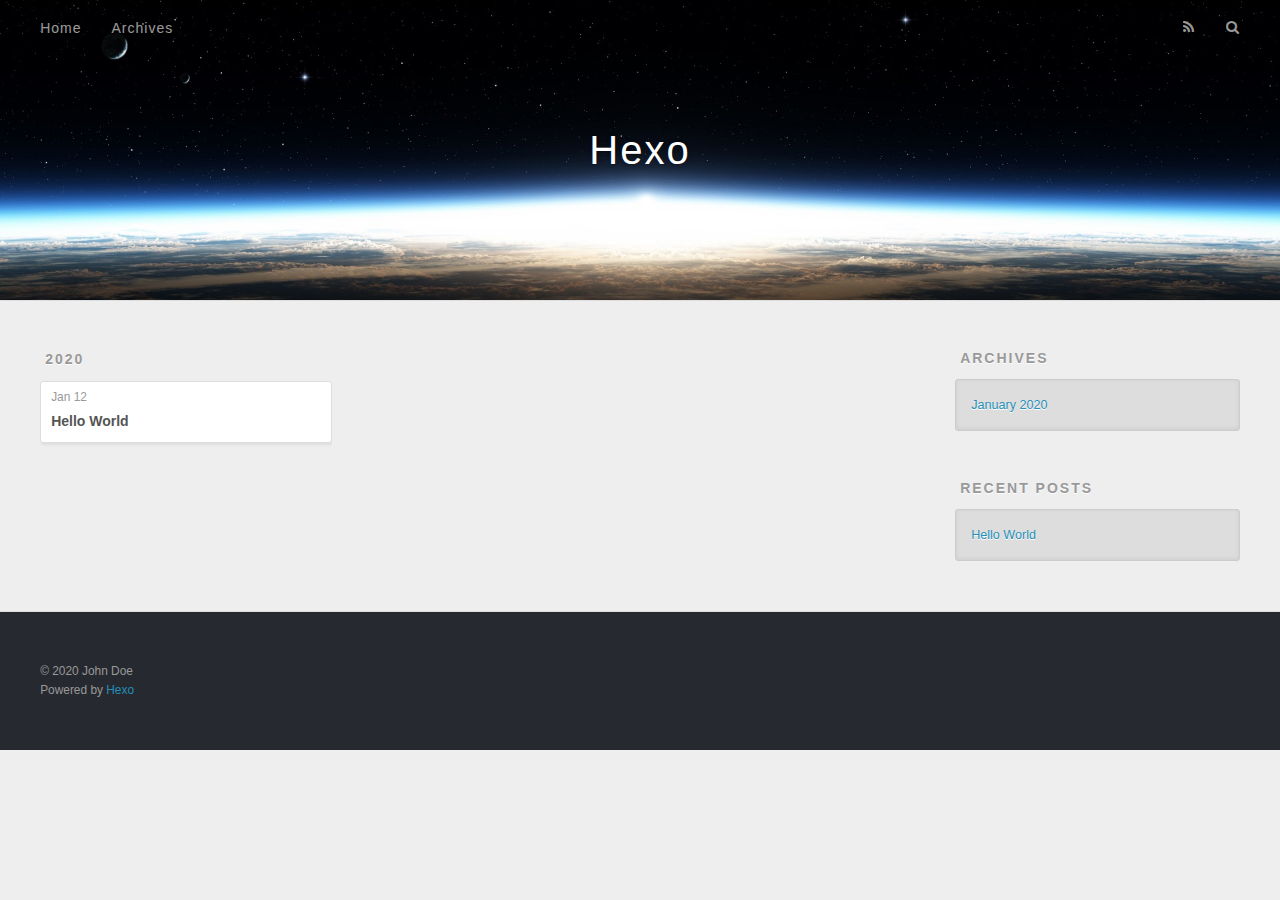
==== archives/index.html @ 2eb1915a "Site updated: 2020-01-12 14:45:44" ====
<!DOCTYPE html>
<html>
<head>
  <meta charset="utf-8">
  

  
  <title>Archives | Hexo</title>
  <meta name="viewport" content="width=device-width, initial-scale=1, maximum-scale=1">
  <meta property="og:type" content="website">
<meta property="og:title" content="Hexo">
<meta property="og:url" content="http://yoursite.com/archives/index.html">
<meta property="og:site_name" content="Hexo">
<meta property="og:locale" content="en_US">
<meta property="article:author" content="John Doe">
<meta name="twitter:card" content="summary">
  
    <link rel="alternate" href="/atom.xml" title="Hexo" type="application/atom+xml">
  
  
    <link rel="icon" href="/favicon.png">
  
  
    <link href="//fonts.googleapis.com/css?family=Source+Code+Pro" rel="stylesheet" type="text/css">
  
  
<link rel="stylesheet" href="/css/style.css">

<meta name="generator" content="Hexo 4.2.0"></head>

<body>
  <div id="container">
    <div id="wrap">
      <header id="header">
  <div id="banner"></div>
  <div id="header-outer" class="outer">
    <div id="header-title" class="inner">
      <h1 id="logo-wrap">
        <a href="/" id="logo">Hexo</a>
      </h1>
      
    </div>
    <div id="header-inner" class="inner">
      <nav id="main-nav">
        <a id="main-nav-toggle" class="nav-icon"></a>
        
          <a class="main-nav-link" href="/">Home</a>
        
          <a class="main-nav-link" href="/archives">Archives</a>
        
      </nav>
      <nav id="sub-nav">
        
          <a id="nav-rss-link" class="nav-icon" href="/atom.xml" title="RSS Feed"></a>
        
        <a id="nav-search-btn" class="nav-icon" title="Search"></a>
      </nav>
      <div id="search-form-wrap">
        <form action="//google.com/search" method="get" accept-charset="UTF-8" class="search-form"><input type="search" name="q" class="search-form-input" placeholder="Search"><button type="submit" class="search-form-submit">&#xF002;</button><input type="hidden" name="sitesearch" value="http://yoursite.com"></form>
      </div>
    </div>
  </div>
</header>
      <div class="outer">
        <section id="main">
  
  
    
    
      
      
      <section class="archives-wrap">
        <div class="archive-year-wrap">
          <a href="/archives/2020" class="archive-year">2020</a>
        </div>
        <div class="archives">
    
    <article class="archive-article archive-type-post">
  <div class="archive-article-inner">
    <header class="archive-article-header">
      <a href="/2020/01/12/hello-world/" class="archive-article-date">
  <time datetime="2020-01-12T06:03:47.952Z" itemprop="datePublished">Jan 12</time>
</a>
      
  
    <h1 itemprop="name">
      <a class="archive-article-title" href="/2020/01/12/hello-world/">Hello World</a>
    </h1>
  

    </header>
  </div>
</article>
  
  
    </div></section>
  


</section>
        
          <aside id="sidebar">
  
    

  
    

  
    
  
    
  <div class="widget-wrap">
    <h3 class="widget-title">Archives</h3>
    <div class="widget">
      <ul class="archive-list"><li class="archive-list-item"><a class="archive-list-link" href="/archives/2020/01/">January 2020</a></li></ul>
    </div>
  </div>


  
    
  <div class="widget-wrap">
    <h3 class="widget-title">Recent Posts</h3>
    <div class="widget">
      <ul>
        
          <li>
            <a href="/2020/01/12/hello-world/">Hello World</a>
          </li>
        
      </ul>
    </div>
  </div>

  
</aside>
        
      </div>
      <footer id="footer">
  
  <div class="outer">
    <div id="footer-info" class="inner">
      &copy; 2020 John Doe<br>
      Powered by <a href="http://hexo.io/" target="_blank">Hexo</a>
    </div>
  </div>
</footer>
    </div>
    <nav id="mobile-nav">
  
    <a href="/" class="mobile-nav-link">Home</a>
  
    <a href="/archives" class="mobile-nav-link">Archives</a>
  
</nav>
    

<script src="//ajax.googleapis.com/ajax/libs/jquery/2.0.3/jquery.min.js"></script>


  
<link rel="stylesheet" href="/fancybox/jquery.fancybox.css">

  
<script src="/fancybox/jquery.fancybox.pack.js"></script>




<script src="/js/script.js"></script>




  </div>
</body>
</html>
---- css/style.css ----
body {
  width: 100%;
}
body:before,
body:after {
  content: "";
  display: table;
}
body:after {
  clear: both;
}
html,
body,
div,
span,
applet,
object,
iframe,
h1,
h2,
h3,
h4,
h5,
h6,
p,
blockquote,
pre,
a,
abbr,
acronym,
address,
big,
cite,
code,
del,
dfn,
em,
img,
ins,
kbd,
q,
s,
samp,
small,
strike,
strong,
sub,
sup,
tt,
var,
dl,
dt,
dd,
ol,
ul,
li,
fieldset,
form,
label,
legend,
table,
caption,
tbody,
tfoot,
thead,
tr,
th,
td {
  margin: 0;
  padding: 0;
  border: 0;
  outline: 0;
  font-weight: inherit;
  font-style: inherit;
  font-family: inherit;
  font-size: 100%;
  vertical-align: baseline;
}
body {
  line-height: 1;
  color: #000;
  background: #fff;
}
ol,
ul {
  list-style: none;
}
table {
  border-collapse: separate;
  border-spacing: 0;
  vertical-align: middle;
}
caption,
th,
td {
  text-align: left;
  font-weight: normal;
  vertical-align: middle;
}
a img {
  border: none;
}
input,
button {
  margin: 0;
  padding: 0;
}
input::-moz-focus-inner,
button::-moz-focus-inner {
  border: 0;
  padding: 0;
}
@font-face {
  font-family: FontAwesome;
  font-style: normal;
  font-weight: normal;
  src: url("fonts/fontawesome-webfont.eot?v=#4.0.3");
  src: url("fonts/fontawesome-webfont.eot?#iefix&v=#4.0.3") format("embedded-opentype"), url("fonts/fontawesome-webfont.woff?v=#4.0.3") format("woff"), url("fonts/fontawesome-webfont.ttf?v=#4.0.3") format("truetype"), url("fonts/fontawesome-webfont.svg#fontawesomeregular?v=#4.0.3") format("svg");
}
html,
body,
#container {
  height: 100%;
}
body {
  background: #eee;
  font: 14px -apple-system, BlinkMacSystemFont, "Segoe UI", "Roboto", "Oxygen", "Ubuntu", "Cantarell", "Fira Sans", "Droid Sans", "Helvetica Neue", sans-serif;
  -webkit-text-size-adjust: 100%;
}
.outer {
  max-width: 1220px;
  margin: 0 auto;
  padding: 0 20px;
}
.outer:before,
.outer:after {
  content: "";
  display: table;
}
.outer:after {
  clear: both;
}
.inner {
  display: inline;
  float: left;
  width: 98.33333333333333%;
  margin: 0 0.833333333333333%;
}
.left,
.alignleft {
  float: left;
}
.right,
.alignright {
  float: right;
}
.clear {
  clear: both;
}
#container {
  position: relative;
}
.mobile-nav-on {
  overflow: hidden;
}
#wrap {
  height: 100%;
  width: 100%;
  position: absolute;
  top: 0;
  left: 0;
  -webkit-transition: 0.2s ease-out;
  -moz-transition: 0.2s ease-out;
  -ms-transition: 0.2s ease-out;
  transition: 0.2s ease-out;
  z-index: 1;
  background: #eee;
}
.mobile-nav-on #wrap {
  left: 280px;
}
@media screen and (min-width: 768px) {
  #main {
    display: inline;
    float: left;
    width: 73.33333333333333%;
    margin: 0 0.833333333333333%;
  }
}
.article-date,
.article-category-link,
.archive-year,
.widget-title {
  text-decoration: none;
  text-transform: uppercase;
  letter-spacing: 2px;
  color: #999;
  margin-bottom: 1em;
  margin-left: 5px;
  line-height: 1em;
  text-shadow: 0 1px #fff;
  font-weight: bold;
}
.article-inner,
.archive-article-inner {
  background: #fff;
  -webkit-box-shadow: 1px 2px 3px #ddd;
  box-shadow: 1px 2px 3px #ddd;
  border: 1px solid #ddd;
  border-radius: 3px;
}
.article-entry h1,
.widget h1 {
  font-size: 2em;
}
.article-entry h2,
.widget h2 {
  font-size: 1.5em;
}
.article-entry h3,
.widget h3 {
  font-size: 1.3em;
}
.article-entry h4,
.widget h4 {
  font-size: 1.2em;
}
.article-entry h5,
.widget h5 {
  font-size: 1em;
}
.article-entry h6,
.widget h6 {
  font-size: 1em;
  color: #999;
}
.article-entry hr,
.widget hr {
  border: 1px dashed #ddd;
}
.article-entry strong,
.widget strong {
  font-weight: bold;
}
.article-entry em,
.widget em,
.article-entry cite,
.widget cite {
  font-style: italic;
}
.article-entry sup,
.widget sup,
.article-entry sub,
.widget sub {
  font-size: 0.75em;
  line-height: 0;
  position: relative;
  vertical-align: baseline;
}
.article-entry sup,
.widget sup {
  top: -0.5em;
}
.article-entry sub,
.widget sub {
  bottom: -0.2em;
}
.article-entry small,
.widget small {
  font-size: 0.85em;
}
.article-entry acronym,
.widget acronym,
.article-entry abbr,
.widget abbr {
  border-bottom: 1px dotted;
}
.article-entry ul,
.widget ul,
.article-entry ol,
.widget ol,
.article-entry dl,
.widget dl {
  margin: 0 20px;
  line-height: 1.6em;
}
.article-entry ul ul,
.widget ul ul,
.article-entry ol ul,
.widget ol ul,
.article-entry ul ol,
.widget ul ol,
.article-entry ol ol,
.widget ol ol {
  margin-top: 0;
  margin-bottom: 0;
}
.article-entry ul,
.widget ul {
  list-style: disc;
}
.article-entry ol,
.widget ol {
  list-style: decimal;
}
.article-entry dt,
.widget dt {
  font-weight: bold;
}
#header {
  height: 300px;
  position: relative;
  border-bottom: 1px solid #ddd;
}
#header:before,
#header:after {
  content: "";
  position: absolute;
  left: 0;
  right: 0;
  height: 40px;
}
#header:before {
  top: 0;
  background: -webkit-linear-gradient(rgba(0,0,0,0.2), transparent);
  background: -moz-linear-gradient(rgba(0,0,0,0.2), transparent);
  background: -ms-linear-gradient(rgba(0,0,0,0.2), transparent);
  background: linear-gradient(rgba(0,0,0,0.2), transparent);
}
#header:after {
  bottom: 0;
  background: -webkit-linear-gradient(transparent, rgba(0,0,0,0.2));
  background: -moz-linear-gradient(transparent, rgba(0,0,0,0.2));
  background: -ms-linear-gradient(transparent, rgba(0,0,0,0.2));
  background: linear-gradient(transparent, rgba(0,0,0,0.2));
}
#header-outer {
  height: 100%;
  position: relative;
}
#header-inner {
  position: relative;
  overflow: hidden;
}
#banner {
  position: absolute;
  top: 0;
  left: 0;
  width: 100%;
  height: 100%;
  background: url("images/banner.jpg") center #000;
  -webkit-background-size: cover;
  -moz-background-size: cover;
  background-size: cover;
  z-index: -1;
}
#header-title {
  text-align: center;
  height: 40px;
  position: absolute;
  top: 50%;
  left: 0;
  margin-top: -20px;
}
#logo,
#subtitle {
  text-decoration: none;
  color: #fff;
  font-weight: 300;
  text-shadow: 0 1px 4px rgba(0,0,0,0.3);
}
#logo {
  font-size: 40px;
  line-height: 40px;
  letter-spacing: 2px;
}
#subtitle {
  font-size: 16px;
  line-height: 16px;
  letter-spacing: 1px;
}
#subtitle-wrap {
  margin-top: 16px;
}
#main-nav {
  float: left;
  margin-left: -15px;
}
.nav-icon,
.main-nav-link {
  float: left;
  color: #fff;
  opacity: 0.6;
  text-decoration: none;
  text-shadow: 0 1px rgba(0,0,0,0.2);
  -webkit-transition: opacity 0.2s;
  -moz-transition: opacity 0.2s;
  -ms-transition: opacity 0.2s;
  transition: opacity 0.2s;
  display: block;
  padding: 20px 15px;
}
.nav-icon:hover,
.main-nav-link:hover {
  opacity: 1;
}
.nav-icon {
  font-family: FontAwesome;
  text-align: center;
  font-size: 14px;
  width: 14px;
  height: 14px;
  padding: 20px 15px;
  position: relative;
  cursor: pointer;
}
.main-nav-link {
  font-weight: 300;
  letter-spacing: 1px;
}
@media screen and (max-width: 479px) {
  .main-nav-link {
    display: none;
  }
}
#main-nav-toggle {
  display: none;
}
#main-nav-toggle:before {
  content: "\f0c9";
}
@media screen and (max-width: 479px) {
  #main-nav-toggle {
    display: block;
  }
}
#sub-nav {
  float: right;
  margin-right: -15px;
}
#nav-rss-link:before {
  content: "\f09e";
}
#nav-search-btn:before {
  content: "\f002";
}
#search-form-wrap {
  position: absolute;
  top: 15px;
  width: 150px;
  height: 30px;
  right: -150px;
  opacity: 0;
  -webkit-transition: 0.2s ease-out;
  -moz-transition: 0.2s ease-out;
  -ms-transition: 0.2s ease-out;
  transition: 0.2s ease-out;
}
#search-form-wrap.on {
  opacity: 1;
  right: 0;
}
@media screen and (max-width: 479px) {
  #search-form-wrap {
    width: 100%;
    right: -100%;
  }
}
.search-form {
  position: absolute;
  top: 0;
  left: 0;
  right: 0;
  background: #fff;
  padding: 5px 15px;
  border-radius: 15px;
  -webkit-box-shadow: 0 0 10px rgba(0,0,0,0.3);
  box-shadow: 0 0 10px rgba(0,0,0,0.3);
}
.search-form-input {
  border: none;
  background: none;
  color: #555;
  width: 100%;
  font: 13px -apple-system, BlinkMacSystemFont, "Segoe UI", "Roboto", "Oxygen", "Ubuntu", "Cantarell", "Fira Sans", "Droid Sans", "Helvetica Neue", sans-serif;
  outline: none;
}
.search-form-input::-webkit-search-results-decoration,
.search-form-input::-webkit-search-cancel-button {
  -webkit-appearance: none;
}
.search-form-submit {
  position: absolute;
  top: 50%;
  right: 10px;
  margin-top: -7px;
  font: 13px FontAwesome;
  border: none;
  background: none;
  color: #bbb;
  cursor: pointer;
}
.search-form-submit:hover,
.search-form-submit:focus {
  color: #777;
}
.article {
  margin: 50px 0;
}
.article-inner {
  overflow: hidden;
}
.article-meta:before,
.article-meta:after {
  content: "";
  display: table;
}
.article-meta:after {
  clear: both;
}
.article-date {
  float: left;
}
.article-category {
  float: left;
  line-height: 1em;
  color: #ccc;
  text-shadow: 0 1px #fff;
  margin-left: 8px;
}
.article-category:before {
  content: "\2022";
}
.article-category-link {
  margin: 0 12px 1em;
}
.article-header {
  padding: 20px 20px 0;
}
.article-title {
  text-decoration: none;
  font-size: 2em;
  font-weight: bold;
  color: #555;
  line-height: 1.1em;
  -webkit-transition: color 0.2s;
  -moz-transition: color 0.2s;
  -ms-transition: color 0.2s;
  transition: color 0.2s;
}
a.article-title:hover {
  color: #258fb8;
}
.article-entry {
  color: #555;
  padding: 0 20px;
}
.article-entry:before,
.article-entry:after {
  content: "";
  display: table;
}
.article-entry:after {
  clear: both;
}
.article-entry p,
.article-entry table {
  line-height: 1.6em;
  margin: 1.6em 0;
}
.article-entry h1,
.article-entry h2,
.article-entry h3,
.article-entry h4,
.article-entry h5,
.article-entry h6 {
  font-weight: bold;
}
.article-entry h1,
.article-entry h2,
.article-entry h3,
.article-entry h4,
.article-entry h5,
.article-entry h6 {
  line-height: 1.1em;
  margin: 1.1em 0;
}
.article-entry a {
  color: #258fb8;
  text-decoration: none;
}
.article-entry a:hover {
  text-decoration: underline;
}
.article-entry ul,
.article-entry ol,
.article-entry dl {
  margin-top: 1.6em;
  margin-bottom: 1.6em;
}
.article-entry img,
.article-entry video {
  max-width: 100%;
  height: auto;
  display: block;
  margin: auto;
}
.article-entry iframe {
  border: none;
}
.article-entry table {
  width: 100%;
  border-collapse: collapse;
  border-spacing: 0;
}
.article-entry th {
  font-weight: bold;
  border-bottom: 3px solid #ddd;
  padding-bottom: 0.5em;
}
.article-entry td {
  border-bottom: 1px solid #ddd;
  padding: 10px 0;
}
.article-entry blockquote {
  font-family: Georgia, "Times New Roman", serif;
  font-size: 1.4em;
  margin: 1.6em 20px;
  text-align: center;
}
.article-entry blockquote footer {
  font-size: 14px;
  margin: 1.6em 0;
  font-family: -apple-system, BlinkMacSystemFont, "Segoe UI", "Roboto", "Oxygen", "Ubuntu", "Cantarell", "Fira Sans", "Droid Sans", "Helvetica Neue", sans-serif;
}
.article-entry blockquote footer cite:before {
  content: "—";
  padding: 0 0.5em;
}
.article-entry .pullquote {
  text-align: left;
  width: 45%;
  margin: 0;
}
.article-entry .pullquote.left {
  margin-left: 0.5em;
  margin-right: 1em;
}
.article-entry .pullquote.right {
  margin-right: 0.5em;
  margin-left: 1em;
}
.article-entry .caption {
  color: #999;
  display: block;
  font-size: 0.9em;
  margin-top: 0.5em;
  position: relative;
  text-align: center;
}
.article-entry .video-container {
  position: relative;
  padding-top: 56.25%;
  height: 0;
  overflow: hidden;
}
.article-entry .video-container iframe,
.article-entry .video-container object,
.article-entry .video-container embed {
  position: absolute;
  top: 0;
  left: 0;
  width: 100%;
  height: 100%;
  margin-top: 0;
}
.article-more-link a {
  display: inline-block;
  line-height: 1em;
  padding: 6px 15px;
  border-radius: 15px;
  background: #eee;
  color: #999;
  text-shadow: 0 1px #fff;
  text-decoration: none;
}
.article-more-link a:hover {
  background: #258fb8;
  color: #fff;
  text-decoration: none;
  text-shadow: 0 1px #1e7293;
}
.article-footer {
  font-size: 0.85em;
  line-height: 1.6em;
  border-top: 1px solid #ddd;
  padding-top: 1.6em;
  margin: 0 20px 20px;
}
.article-footer:before,
.article-footer:after {
  content: "";
  display: table;
}
.article-footer:after {
  clear: both;
}
.article-footer a {
  color: #999;
  text-decoration: none;
}
.article-footer a:hover {
  color: #555;
}
.article-tag-list-item {
  float: left;
  margin-right: 10px;
}
.article-tag-list-link:before {
  content: "#";
}
.article-comment-link {
  float: right;
}
.article-comment-link:before {
  content: "\f075";
  font-family: FontAwesome;
  padding-right: 8px;
}
.article-share-link {
  cursor: pointer;
  float: right;
  margin-left: 20px;
}
.article-share-link:before {
  content: "\f064";
  font-family: FontAwesome;
  padding-right: 6px;
}
#article-nav {
  position: relative;
}
#article-nav:before,
#article-nav:after {
  content: "";
  display: table;
}
#article-nav:after {
  clear: both;
}
@media screen and (min-width: 768px) {
  #article-nav {
    margin: 50px 0;
  }
  #article-nav:before {
    width: 8px;
    height: 8px;
    position: absolute;
    top: 50%;
    left: 50%;
    margin-top: -4px;
    margin-left: -4px;
    content: "";
    border-radius: 50%;
    background: #ddd;
    -webkit-box-shadow: 0 1px 2px #fff;
    box-shadow: 0 1px 2px #fff;
  }
}
.article-nav-link-wrap {
  text-decoration: none;
  text-shadow: 0 1px #fff;
  color: #999;
  -webkit-box-sizing: border-box;
  -moz-box-sizing: border-box;
  box-sizing: border-box;
  margin-top: 50px;
  text-align: center;
  display: block;
}
.article-nav-link-wrap:hover {
  color: #555;
}
@media screen and (min-width: 768px) {
  .article-nav-link-wrap {
    width: 50%;
    margin-top: 0;
  }
}
@media screen and (min-width: 768px) {
  #article-nav-newer {
    float: left;
    text-align: right;
    padding-right: 20px;
  }
}
@media screen and (min-width: 768px) {
  #article-nav-older {
    float: right;
    text-align: left;
    padding-left: 20px;
  }
}
.article-nav-caption {
  text-transform: uppercase;
  letter-spacing: 2px;
  color: #ddd;
  line-height: 1em;
  font-weight: bold;
}
#article-nav-newer .article-nav-caption {
  margin-right: -2px;
}
.article-nav-title {
  font-size: 0.85em;
  line-height: 1.6em;
  margin-top: 0.5em;
}
.article-share-box {
  position: absolute;
  display: none;
  background: #fff;
  -webkit-box-shadow: 1px 2px 10px rgba(0,0,0,0.2);
  box-shadow: 1px 2px 10px rgba(0,0,0,0.2);
  border-radius: 3px;
  margin-left: -145px;
  overflow: hidden;
  z-index: 1;
}
.article-share-box.on {
  display: block;
}
.article-share-input {
  width: 100%;
  background: none;
  -webkit-box-sizing: border-box;
  -moz-box-sizing: border-box;
  box-sizing: border-box;
  font: 14px -apple-system, BlinkMacSystemFont, "Segoe UI", "Roboto", "Oxygen", "Ubuntu", "Cantarell", "Fira Sans", "Droid Sans", "Helvetica Neue", sans-serif;
  padding: 0 15px;
  color: #555;
  outline: none;
  border: 1px solid #ddd;
  border-radius: 3px 3px 0 0;
  height: 36px;
  line-height: 36px;
}
.article-share-links {
  background: #eee;
}
.article-share-links:before,
.article-share-links:after {
  content: "";
  display: table;
}
.article-share-links:after {
  clear: both;
}
.article-share-twitter,
.article-share-facebook,
.article-share-pinterest,
.article-share-google {
  width: 50px;
  height: 36px;
  display: block;
  float: left;
  position: relative;
  color: #999;
  text-shadow: 0 1px #fff;
}
.article-share-twitter:before,
.article-share-facebook:before,
.article-share-pinterest:before,
.article-share-google:before {
  font-size: 20px;
  font-family: FontAwesome;
  width: 20px;
  height: 20px;
  position: absolute;
  top: 50%;
  left: 50%;
  margin-top: -10px;
  margin-left: -10px;
  text-align: center;
}
.article-share-twitter:hover,
.article-share-facebook:hover,
.article-share-pinterest:hover,
.article-share-google:hover {
  color: #fff;
}
.article-share-twitter:before {
  content: "\f099";
}
.article-share-twitter:hover {
  background: #00aced;
  text-shadow: 0 1px #008abe;
}
.article-share-facebook:before {
  content: "\f09a";
}
.article-share-facebook:hover {
  background: #3b5998;
  text-shadow: 0 1px #2f477a;
}
.article-share-pinterest:before {
  content: "\f0d2";
}
.article-share-pinterest:hover {
  background: #cb2027;
  text-shadow: 0 1px #a21a1f;
}
.article-share-google:before {
  content: "\f0d5";
}
.article-share-google:hover {
  background: #dd4b39;
  text-shadow: 0 1px #be3221;
}
.article-gallery {
  background: #000;
  position: relative;
}
.article-gallery-photos {
  position: relative;
  overflow: hidden;
}
.article-gallery-img {
  display: none;
  max-width: 100%;
}
.article-gallery-img:first-child {
  display: block;
}
.article-gallery-img.loaded {
  position: absolute;
  display: block;
}
.article-gallery-img img {
  display: block;
  max-width: 100%;
  margin: 0 auto;
}
#comments {
  background: #fff;
  -webkit-box-shadow: 1px 2px 3px #ddd;
  box-shadow: 1px 2px 3px #ddd;
  padding: 20px;
  border: 1px solid #ddd;
  border-radius: 3px;
  margin: 50px 0;
}
#comments a {
  color: #258fb8;
}
.archives-wrap {
  margin: 50px 0;
}
.archives:before,
.archives:after {
  content: "";
  display: table;
}
.archives:after {
  clear: both;
}
.archive-year-wrap {
  margin-bottom: 1em;
}
.archives {
  -webkit-column-gap: 10px;
  -moz-column-gap: 10px;
  column-gap: 10px;
}
@media screen and (min-width: 480px) and (max-width: 767px) {
  .archives {
    -webkit-column-count: 2;
    -moz-column-count: 2;
    column-count: 2;
  }
}
@media screen and (min-width: 768px) {
  .archives {
    -webkit-column-count: 3;
    -moz-column-count: 3;
    column-count: 3;
  }
}
.archive-article {
  -webkit-column-break-inside: avoid;
  page-break-inside: avoid;
  overflow: hidden;
  break-inside: avoid-column;
}
.archive-article-inner {
  padding: 10px;
  margin-bottom: 15px;
}
.archive-article-title {
  text-decoration: none;
  font-weight: bold;
  color: #555;
  -webkit-transition: color 0.2s;
  -moz-transition: color 0.2s;
  -ms-transition: color 0.2s;
  transition: color 0.2s;
  line-height: 1.6em;
}
.archive-article-title:hover {
  color: #258fb8;
}
.archive-article-footer {
  margin-top: 1em;
}
.archive-article-date {
  color: #999;
  text-decoration: none;
  font-size: 0.85em;
  line-height: 1em;
  margin-bottom: 0.5em;
  display: block;
}
#page-nav {
  margin: 50px auto;
  background: #fff;
  -webkit-box-shadow: 1px 2px 3px #ddd;
  box-shadow: 1px 2px 3px #ddd;
  border: 1px solid #ddd;
  border-radius: 3px;
  text-align: center;
  color: #999;
  overflow: hidden;
}
#page-nav:before,
#page-nav:after {
  content: "";
  display: table;
}
#page-nav:after {
  clear: both;
}
#page-nav a,
#page-nav span {
  padding: 10px 20px;
  line-height: 1;
  height: 2ex;
}
#page-nav a {
  color: #999;
  text-decoration: none;
}
#page-nav a:hover {
  background: #999;
  color: #fff;
}
#page-nav .prev {
  float: left;
}
#page-nav .next {
  float: right;
}
#page-nav .page-number {
  display: inline-block;
}
@media screen and (max-width: 479px) {
  #page-nav .page-number {
    display: none;
  }
}
#page-nav .current {
  color: #555;
  font-weight: bold;
}
#page-nav .space {
  color: #ddd;
}
#footer {
  background: #262a30;
  padding: 50px 0;
  border-top: 1px solid #ddd;
  color: #999;
}
#footer a {
  color: #258fb8;
  text-decoration: none;
}
#footer a:hover {
  text-decoration: underline;
}
#footer-info {
  line-height: 1.6em;
  font-size: 0.85em;
}
.article-entry pre,
.article-entry .highlight {
  background: #2d2d2d;
  margin: 0 -20px;
  padding: 15px 20px;
  border-style: solid;
  border-color: #ddd;
  border-width: 1px 0;
  overflow: auto;
  color: #ccc;
  line-height: 22.400000000000002px;
}
.article-entry .highlight .gutter pre,
.article-entry .gist .gist-file .gist-data .line-numbers {
  color: #666;
  font-size: 0.85em;
}
.article-entry pre,
.article-entry code {
  font-family: "Source Code Pro", Consolas, Monaco, Menlo, Consolas, monospace;
}
.article-entry code {
  background: #eee;
  text-shadow: 0 1px #fff;
  padding: 0 0.3em;
}
.article-entry pre code {
  background: none;
  text-shadow: none;
  padding: 0;
}
.article-entry .highlight pre {
  border: none;
  margin: 0;
  padding: 0;
}
.article-entry .highlight table {
  margin: 0;
  width: auto;
}
.article-entry .highlight td {
  border: none;
  padding: 0;
}
.article-entry .highlight figcaption {
  font-size: 0.85em;
  color: #999;
  line-height: 1em;
  margin-bottom: 1em;
}
.article-entry .highlight figcaption:before,
.article-entry .highlight figcaption:after {
  content: "";
  display: table;
}
.article-entry .highlight figcaption:after {
  clear: both;
}
.article-entry .highlight figcaption a {
  float: right;
}
.article-entry .highlight .gutter pre {
  text-align: right;
  padding-right: 20px;
}
.article-entry .highlight .line {
  height: 22.400000000000002px;
}
.article-entry .highlight .line.marked {
  background: #515151;
}
.article-entry .gist {
  margin: 0 -20px;
  border-style: solid;
  border-color: #ddd;
  border-width: 1px 0;
  background: #2d2d2d;
  padding: 15px 20px 15px 0;
}
.article-entry .gist .gist-file {
  border: none;
  font-family: "Source Code Pro", Consolas, Monaco, Menlo, Consolas, monospace;
  margin: 0;
}
.article-entry .gist .gist-file .gist-data {
  background: none;
  border: none;
}
.article-entry .gist .gist-file .gist-data .line-numbers {
  background: none;
  border: none;
  padding: 0 20px 0 0;
}
.article-entry .gist .gist-file .gist-data .line-data {
  padding: 0 !important;
}
.article-entry .gist .gist-file .highlight {
  margin: 0;
  padding: 0;
  border: none;
}
.article-entry .gist .gist-file .gist-meta {
  background: #2d2d2d;
  color: #999;
  font: 0.85em -apple-system, BlinkMacSystemFont, "Segoe UI", "Roboto", "Oxygen", "Ubuntu", "Cantarell", "Fira Sans", "Droid Sans", "Helvetica Neue", sans-serif;
  text-shadow: 0 0;
  padding: 0;
  margin-top: 1em;
  margin-left: 20px;
}
.article-entry .gist .gist-file .gist-meta a {
  color: #258fb8;
  font-weight: normal;
}
.article-entry .gist .gist-file .gist-meta a:hover {
  text-decoration: underline;
}
pre .comment,
pre .title {
  color: #999;
}
pre .variable,
pre .attribute,
pre .tag,
pre .regexp,
pre .ruby .constant,
pre .xml .tag .title,
pre .xml .pi,
pre .xml .doctype,
pre .html .doctype,
pre .css .id,
pre .css .class,
pre .css .pseudo {
  color: #f2777a;
}
pre .number,
pre .preprocessor,
pre .built_in,
pre .literal,
pre .params,
pre .constant {
  color: #f99157;
}
pre .class,
pre .ruby .class .title,
pre .css .rules .attribute {
  color: #9c9;
}
pre .string,
pre .value,
pre .inheritance,
pre .header,
pre .ruby .symbol,
pre .xml .cdata {
  color: #9c9;
}
pre .css .hexcolor {
  color: #6cc;
}
pre .function,
pre .python .decorator,
pre .python .title,
pre .ruby .function .title,
pre .ruby .title .keyword,
pre .perl .sub,
pre .javascript .title,
pre .coffeescript .title {
  color: #69c;
}
pre .keyword,
pre .javascript .function {
  color: #c9c;
}
@media screen and (max-width: 479px) {
  #mobile-nav {
    position: absolute;
    top: 0;
    left: 0;
    width: 280px;
    height: 100%;
    background: #191919;
    border-right: 1px solid #fff;
  }
}
@media screen and (max-width: 479px) {
  .mobile-nav-link {
    display: block;
    color: #999;
    text-decoration: none;
    padding: 15px 20px;
    font-weight: bold;
  }
  .mobile-nav-link:hover {
    color: #fff;
  }
}
@media screen and (min-width: 768px) {
  #sidebar {
    display: inline;
    float: left;
    width: 23.333333333333332%;
    margin: 0 0.833333333333333%;
  }
}
.widget-wrap {
  margin: 50px 0;
}
.widget {
  color: #777;
  text-shadow: 0 1px #fff;
  background: #ddd;
  -webkit-box-shadow: 0 -1px 4px #ccc inset;
  box-shadow: 0 -1px 4px #ccc inset;
  border: 1px solid #ccc;
  padding: 15px;
  border-radius: 3px;
}
.widget a {
  color: #258fb8;
  text-decoration: none;
}
.widget a:hover {
  text-decoration: underline;
}
.widget ul ul,
.widget ol ul,
.widget dl ul,
.widget ul ol,
.widget ol ol,
.widget dl ol,
.widget ul dl,
.widget ol dl,
.widget dl dl {
  margin-left: 15px;
  list-style: disc;
}
.widget {
  line-height: 1.6em;
  word-wrap: break-word;
  font-size: 0.9em;
}
.widget ul,
.widget ol {
  list-style: none;
  margin: 0;
}
.widget ul ul,
.widget ol ul,
.widget ul ol,
.widget ol ol {
  margin: 0 20px;
}
.widget ul ul,
.widget ol ul {
  list-style: disc;
}
.widget ul ol,
.widget ol ol {
  list-style: decimal;
}
.category-list-count,
.tag-list-count,
.archive-list-count {
  padding-left: 5px;
  color: #999;
  font-size: 0.85em;
}
.category-list-count:before,
.tag-list-count:before,
.archive-list-count:before {
  content: "(";
}
.category-list-count:after,
.tag-list-count:after,
.archive-list-count:after {
  content: ")";
}
.tagcloud a {
  margin-right: 5px;
  display: inline-block;
}
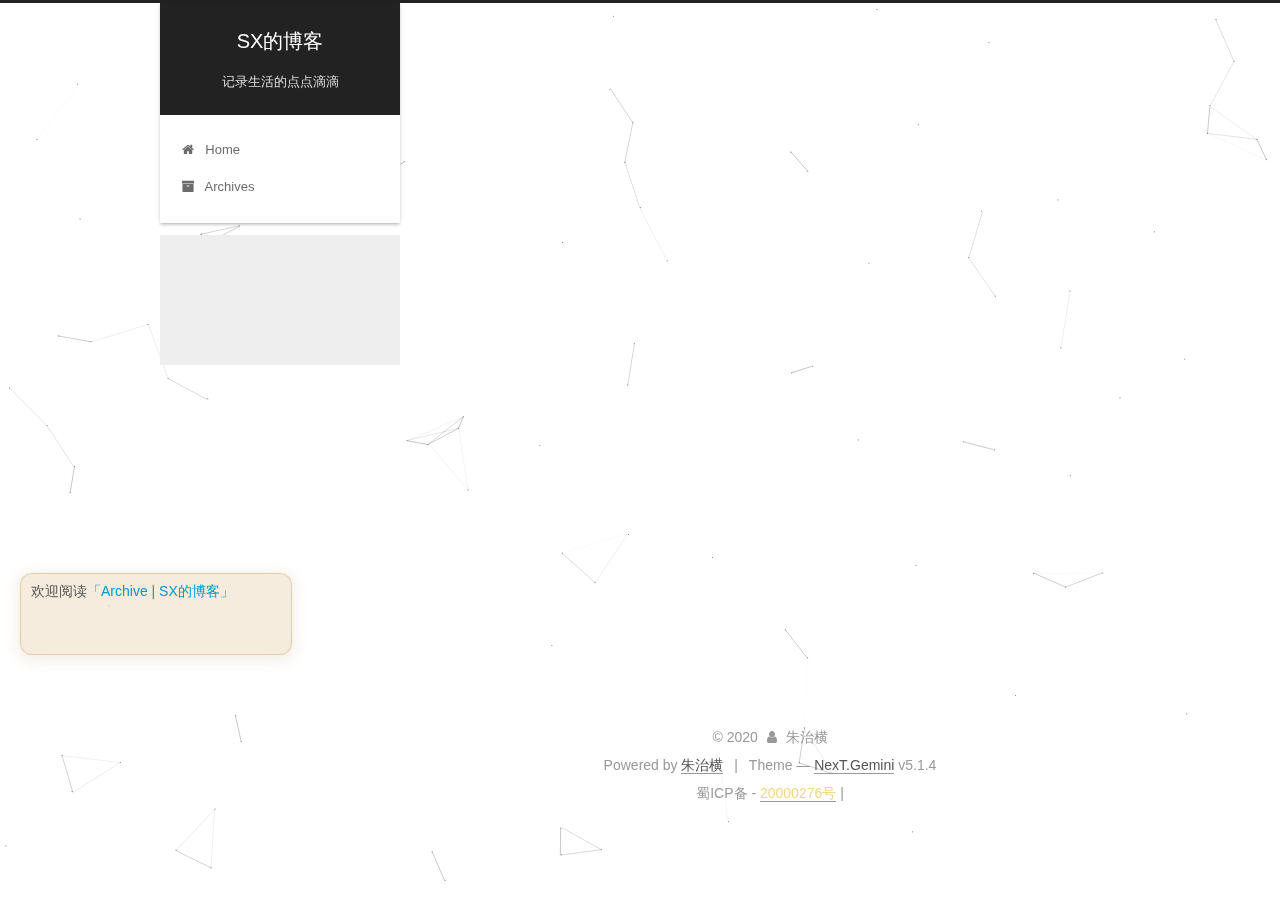
==== commit c99bf053: "Site updated: 2020-01-13 18:36:48" ====
--- a/archives/index.html
+++ b/archives/index.html
@@ -1,178 +1,571 @@
 <!DOCTYPE html>
-<html>
+
+
+
+  
+
+
+<html class="theme-next gemini use-motion" lang="en">
 <head>
-  <meta charset="utf-8">
-  
-
-  
-  <title>Archives | Hexo</title>
-  <meta name="viewport" content="width=device-width, initial-scale=1, maximum-scale=1">
-  <meta property="og:type" content="website">
-<meta property="og:title" content="Hexo">
-<meta property="og:url" content="http://yoursite.com/archives/index.html">
-<meta property="og:site_name" content="Hexo">
+  <meta charset="UTF-8"/>
+<meta http-equiv="X-UA-Compatible" content="IE=edge" />
+<meta name="viewport" content="width=device-width, initial-scale=1, maximum-scale=1"/>
+<meta name="theme-color" content="#222">
+
+
+
+
+
+
+
+
+
+<meta http-equiv="Cache-Control" content="no-transform" />
+<meta http-equiv="Cache-Control" content="no-siteapp" />
+
+
+
+
+
+
+
+
+
+
+
+
+
+
+
+
+  
+  
+  <link href="/lib/fancybox/source/jquery.fancybox.css?v=2.1.5" rel="stylesheet" type="text/css" />
+
+
+
+
+
+
+
+<link href="/lib/font-awesome/css/font-awesome.min.css?v=4.6.2" rel="stylesheet" type="text/css" />
+
+<link href="/css/main.css?v=5.1.4" rel="stylesheet" type="text/css" />
+
+
+  <link rel="apple-touch-icon" sizes="180x180" href="/images/apple-touch-icon-next.png?v=5.1.4">
+
+
+  <link rel="icon" type="image/png" sizes="32x32" href="/images/favicon-32x32-next.png?v=5.1.4">
+
+
+  <link rel="icon" type="image/png" sizes="16x16" href="/images/favicon-16x16-next.png?v=5.1.4">
+
+
+  <link rel="mask-icon" href="/images/logo.svg?v=5.1.4" color="#222">
+
+
+
+
+
+  <meta name="keywords" content="Hexo, NexT" />
+
+
+
+
+
+
+
+
+
+
+<meta property="og:type" content="website">
+<meta property="og:title" content="SX的博客">
+<meta property="og:url" content="http://sxkirito.com/archives/index.html">
+<meta property="og:site_name" content="SX的博客">
 <meta property="og:locale" content="en_US">
-<meta property="article:author" content="John Doe">
+<meta property="article:author" content="朱治横">
 <meta name="twitter:card" content="summary">
-  
-    <link rel="alternate" href="/atom.xml" title="Hexo" type="application/atom+xml">
-  
-  
-    <link rel="icon" href="/favicon.png">
-  
-  
-    <link href="//fonts.googleapis.com/css?family=Source+Code+Pro" rel="stylesheet" type="text/css">
-  
-  
-<link rel="stylesheet" href="/css/style.css">
-
+
+
+
+<script type="text/javascript" id="hexo.configurations">
+  var NexT = window.NexT || {};
+  var CONFIG = {
+    root: '/',
+    scheme: 'Gemini',
+    version: '5.1.4',
+    sidebar: {"position":"left","display":"post","offset":12,"b2t":false,"scrollpercent":false,"onmobile":false},
+    fancybox: true,
+    tabs: true,
+    motion: {"enable":true,"async":false,"transition":{"post_block":"fadeIn","post_header":"slideDownIn","post_body":"slideDownIn","coll_header":"slideLeftIn","sidebar":"slideUpIn"}},
+    duoshuo: {
+      userId: '0',
+      author: 'Author'
+    },
+    algolia: {
+      applicationID: '',
+      apiKey: '',
+      indexName: '',
+      hits: {"per_page":10},
+      labels: {"input_placeholder":"Search for Posts","hits_empty":"We didn't find any results for the search: ${query}","hits_stats":"${hits} results found in ${time} ms"}
+    }
+  };
+</script>
+
+
+
+  <link rel="canonical" href="http://sxkirito.com/archives/"/>
+
+
+
+
+
+  <title>Archive | SX的博客</title>
+  
+
+
+
+
+
+
+
+
+  <script src="/live2d-widget/autoload.js"></script>
 <meta name="generator" content="Hexo 4.2.0"></head>
 
-<body>
-  <div id="container">
-    <div id="wrap">
-      <header id="header">
-  <div id="banner"></div>
-  <div id="header-outer" class="outer">
-    <div id="header-title" class="inner">
-      <h1 id="logo-wrap">
-        <a href="/" id="logo">Hexo</a>
-      </h1>
-      
+<body itemscope itemtype="http://schema.org/WebPage" lang="en">
+
+  
+  
+    
+  
+
+  <div class="container sidebar-position-left page-archive">
+    <div class="headband"></div>
+
+    <header id="header" class="header" itemscope itemtype="http://schema.org/WPHeader">
+      <div class="header-inner"><div class="site-brand-wrapper">
+  <div class="site-meta ">
+    
+
+    <div class="custom-logo-site-title">
+      <a href="/"  class="brand" rel="start">
+        <span class="logo-line-before"><i></i></span>
+        <span class="site-title">SX的博客</span>
+        <span class="logo-line-after"><i></i></span>
+      </a>
     </div>
-    <div id="header-inner" class="inner">
-      <nav id="main-nav">
-        <a id="main-nav-toggle" class="nav-icon"></a>
-        
-          <a class="main-nav-link" href="/">Home</a>
-        
-          <a class="main-nav-link" href="/archives">Archives</a>
-        
-      </nav>
-      <nav id="sub-nav">
-        
-          <a id="nav-rss-link" class="nav-icon" href="/atom.xml" title="RSS Feed"></a>
-        
-        <a id="nav-search-btn" class="nav-icon" title="Search"></a>
-      </nav>
-      <div id="search-form-wrap">
-        <form action="//google.com/search" method="get" accept-charset="UTF-8" class="search-form"><input type="search" name="q" class="search-form-input" placeholder="Search"><button type="submit" class="search-form-submit">&#xF002;</button><input type="hidden" name="sitesearch" value="http://yoursite.com"></form>
+      
+        <p class="site-subtitle">记录生活的点点滴滴</p>
+      
+  </div>
+
+  <div class="site-nav-toggle">
+    <button>
+      <span class="btn-bar"></span>
+      <span class="btn-bar"></span>
+      <span class="btn-bar"></span>
+    </button>
+  </div>
+</div>
+
+<nav class="site-nav">
+  
+
+  
+    <ul id="menu" class="menu">
+      
+        
+        <li class="menu-item menu-item-home">
+          <a href="/%20" rel="section">
+            
+              <i class="menu-item-icon fa fa-fw fa-home"></i> <br />
+            
+            Home
+          </a>
+        </li>
+      
+        
+        <li class="menu-item menu-item-archives">
+          <a href="/archives/%20" rel="section">
+            
+              <i class="menu-item-icon fa fa-fw fa-archive"></i> <br />
+            
+            Archives
+          </a>
+        </li>
+      
+
+      
+    </ul>
+  
+
+  
+</nav>
+
+
+
+ </div>
+    </header>
+
+    <main id="main" class="main">
+      <div class="main-inner">
+        <div class="content-wrap">
+          <div id="content" class="content">
+            
+
+  
+  
+  
+  <div class="post-block archive">
+    <div id="posts" class="posts-collapse">
+      <span class="archive-move-on"></span>
+
+      <span class="archive-page-counter">
+        
+        
+        
+          
+        
+        Um..! 1 post. Keep on posting.
+      </span>
+
+      
+
+        
+        
+        
+
+        
+          
+          <div class="collection-title">
+            <h1 class="archive-year" id="archive-year-2020">2020</h1>
+          </div>
+        
+        
+
+        
+
+  <article class="post post-type-normal" itemscope itemtype="http://schema.org/Article">
+    <header class="post-header">
+
+      <h2 class="post-title">
+        
+            <a class="post-title-link" href="/2020/01/12/hello-world/" itemprop="url">
+              
+                <span itemprop="name">Hello World</span>
+              
+            </a>
+        
+      </h2>
+
+      <div class="post-meta">
+        <time class="post-time" itemprop="dateCreated"
+              datetime="2020-01-12T14:03:47+08:00"
+              content="2020-01-12" >
+          01-12
+        </time>
       </div>
+
+    </header>
+  </article>
+
+
+
+      
+
     </div>
   </div>
-</header>
-      <div class="outer">
-        <section id="main">
-  
-  
-    
-    
-      
-      
-      <section class="archives-wrap">
-        <div class="archive-year-wrap">
-          <a href="/archives/2020" class="archive-year">2020</a>
+  
+  
+  
+
+  
+
+
+
+          </div>
+          
+
+
+          
+
         </div>
-        <div class="archives">
-    
-    <article class="archive-article archive-type-post">
-  <div class="archive-article-inner">
-    <header class="archive-article-header">
-      <a href="/2020/01/12/hello-world/" class="archive-article-date">
-  <time datetime="2020-01-12T06:03:47.952Z" itemprop="datePublished">Jan 12</time>
-</a>
-      
-  
-    <h1 itemprop="name">
-      <a class="archive-article-title" href="/2020/01/12/hello-world/">Hello World</a>
-    </h1>
-  
-
-    </header>
-  </div>
-</article>
-  
-  
-    </div></section>
-  
-
-
-</section>
-        
-          <aside id="sidebar">
-  
-    
-
-  
-    
-
-  
-    
-  
-    
-  <div class="widget-wrap">
-    <h3 class="widget-title">Archives</h3>
-    <div class="widget">
-      <ul class="archive-list"><li class="archive-list-item"><a class="archive-list-link" href="/archives/2020/01/">January 2020</a></li></ul>
+        
+          
+  
+  <div class="sidebar-toggle">
+    <div class="sidebar-toggle-line-wrap">
+      <span class="sidebar-toggle-line sidebar-toggle-line-first"></span>
+      <span class="sidebar-toggle-line sidebar-toggle-line-middle"></span>
+      <span class="sidebar-toggle-line sidebar-toggle-line-last"></span>
     </div>
   </div>
 
-
-  
+  <aside id="sidebar" class="sidebar">
     
-  <div class="widget-wrap">
-    <h3 class="widget-title">Recent Posts</h3>
-    <div class="widget">
-      <ul>
-        
-          <li>
-            <a href="/2020/01/12/hello-world/">Hello World</a>
-          </li>
-        
-      </ul>
+    <div class="sidebar-inner">
+
+      
+
+      
+
+      <section class="site-overview-wrap sidebar-panel sidebar-panel-active">
+        <div class="site-overview">
+          <div class="site-author motion-element" itemprop="author" itemscope itemtype="http://schema.org/Person">
+            
+              <p class="site-author-name" itemprop="name">朱治横</p>
+              <p class="site-description motion-element" itemprop="description"></p>
+          </div>
+
+          <nav class="site-state motion-element">
+
+            
+              <div class="site-state-item site-state-posts">
+              
+                <a href="/archives/%20%7C%7C%20archive">
+              
+                  <span class="site-state-item-count">1</span>
+                  <span class="site-state-item-name">posts</span>
+                </a>
+              </div>
+            
+
+            
+
+            
+
+          </nav>
+
+          
+
+          
+
+          
+          
+
+          
+          
+
+          
+
+        </div>
+      </section>
+
+      
+
+      
+
     </div>
+  </aside>
+
+
+        
+      </div>
+    </main>
+
+    <footer id="footer" class="footer">
+      <div class="footer-inner">
+        <div class="copyright">&copy; <span itemprop="copyrightYear">2020</span>
+  <span class="with-love">
+    <i class="fa fa-user"></i>
+  </span>
+  <span class="author" itemprop="copyrightHolder">朱治横</span>
+
+  
+</div>
+
+
+  <div class="powered-by">Powered by <a class="theme-link" target="_blank" href="https://hexo.io">朱治横</a></div>
+
+
+
+  <span class="post-meta-divider">|</span>
+
+
+
+  <div class="theme-info">Theme &mdash; <a class="theme-link" target="_blank" href="https://github.com/iissnan/hexo-theme-next">NexT.Gemini</a> v5.1.4</div>
+
+
+<div class="BbeiAn-info">
+   	蜀ICP备 -
+    <a target="_blank" href="http://www.miitbeian.gov.cn/" style="color:#f0d784"  rel="nofollow">20000276号</a> <!--a标签中增加nofollow属性，避免爬虫出站。-->| 
+ <!--这里将图标作为了背景，以使得能和后面的文字在同一行-->
+</div>
+
+
+        
+
+
+
+
+
+
+
+        
+      </div>
+    </footer>
+
+    
+      <div class="back-to-top">
+        <i class="fa fa-arrow-up"></i>
+        
+      </div>
+    
+
+    
+
   </div>
 
   
-</aside>
-        
-      </div>
-      <footer id="footer">
-  
-  <div class="outer">
-    <div id="footer-info" class="inner">
-      &copy; 2020 John Doe<br>
-      Powered by <a href="http://hexo.io/" target="_blank">Hexo</a>
-    </div>
-  </div>
-</footer>
-    </div>
-    <nav id="mobile-nav">
-  
-    <a href="/" class="mobile-nav-link">Home</a>
-  
-    <a href="/archives" class="mobile-nav-link">Archives</a>
-  
-</nav>
-    
-
-<script src="//ajax.googleapis.com/ajax/libs/jquery/2.0.3/jquery.min.js"></script>
-
-
-  
-<link rel="stylesheet" href="/fancybox/jquery.fancybox.css">
-
-  
-<script src="/fancybox/jquery.fancybox.pack.js"></script>
-
-
-
-
-<script src="/js/script.js"></script>
-
-
-
-
-  </div>
-</body>
-</html>+
+<script type="text/javascript">
+  if (Object.prototype.toString.call(window.Promise) !== '[object Function]') {
+    window.Promise = null;
+  }
+</script>
+
+
+
+
+
+
+
+
+
+  
+
+
+  
+
+
+
+
+
+
+
+
+
+
+
+  
+  
+    <script type="text/javascript" src="/lib/jquery/index.js?v=2.1.3"></script>
+  
+
+  
+  
+    <script type="text/javascript" src="/lib/fastclick/lib/fastclick.min.js?v=1.0.6"></script>
+  
+
+  
+  
+    <script type="text/javascript" src="/lib/jquery_lazyload/jquery.lazyload.js?v=1.9.7"></script>
+  
+
+  
+  
+    <script type="text/javascript" src="/lib/velocity/velocity.min.js?v=1.2.1"></script>
+  
+
+  
+  
+    <script type="text/javascript" src="/lib/velocity/velocity.ui.min.js?v=1.2.1"></script>
+  
+
+  
+  
+    <script type="text/javascript" src="/lib/fancybox/source/jquery.fancybox.pack.js?v=2.1.5"></script>
+  
+
+  
+  
+    <script type="text/javascript" src="/lib/canvas-nest/canvas-nest.min.js"></script>
+  
+
+
+  
+
+
+  <script type="text/javascript" src="/js/src/utils.js?v=5.1.4"></script>
+
+  <script type="text/javascript" src="/js/src/motion.js?v=5.1.4"></script>
+
+
+
+  
+  
+
+
+  <script type="text/javascript" src="/js/src/affix.js?v=5.1.4"></script>
+
+  <script type="text/javascript" src="/js/src/schemes/pisces.js?v=5.1.4"></script>
+
+
+
+  
+
+  
+
+
+  <script type="text/javascript" src="/js/src/bootstrap.js?v=5.1.4"></script>
+
+
+
+  
+
+
+  
+
+
+
+
+	
+
+
+
+
+
+  
+
+
+
+
+
+  
+
+
+
+
+
+
+
+
+
+
+
+
+  
+
+
+
+
+
+  
+
+  
+
+  
+
+  
+  
+
+  
+
+  
+
+  
+
+<script src="/live2dw/lib/L2Dwidget.min.js?094cbace49a39548bed64abff5988b05"></script><script>L2Dwidget.init({"pluginRootPath":"live2dw/","pluginJsPath":"lib/","pluginModelPath":"assets/","tagMode":false,"debug":false,"model":{"jsonPath":"live2d-widget-model-wanko"},"display":{"position":"right","width":150,"height":300},"mobile":{"show":true},"log":false});</script></body>
+</html>
--- a/css/main.css
+++ b/css/main.css
@@ -0,0 +1,3129 @@
+/* normalize.css v3.0.2 | MIT License | git.io/normalize */
+html {
+  font-family: sans-serif; /* 1 */
+  -ms-text-size-adjust: 100%; /* 2 */
+  -webkit-text-size-adjust: 100%; /* 2 */
+}
+body {
+  margin: 0;
+}
+article,
+aside,
+details,
+figcaption,
+figure,
+footer,
+header,
+hgroup,
+main,
+menu,
+nav,
+section,
+summary {
+  display: block;
+}
+audio,
+canvas,
+progress,
+video {
+  display: inline-block; /* 1 */
+  vertical-align: baseline; /* 2 */
+}
+audio:not([controls]) {
+  display: none;
+  height: 0;
+}
+[hidden],
+template {
+  display: none;
+}
+a {
+  background-color: transparent;
+}
+a:active,
+a:hover {
+  outline: 0;
+}
+abbr[title] {
+  border-bottom: 1px dotted;
+}
+b,
+strong {
+  font-weight: bold;
+}
+dfn {
+  font-style: italic;
+}
+h1 {
+  font-size: 2em;
+  margin: 0.67em 0;
+}
+mark {
+  background: #ff0;
+  color: #000;
+}
+small {
+  font-size: 80%;
+}
+sub,
+sup {
+  font-size: 75%;
+  line-height: 0;
+  position: relative;
+  vertical-align: baseline;
+}
+sup {
+  top: -0.5em;
+}
+sub {
+  bottom: -0.25em;
+}
+img {
+  border: 0;
+}
+svg:not(:root) {
+  overflow: hidden;
+}
+figure {
+  margin: 1em 40px;
+}
+hr {
+  -moz-box-sizing: content-box;
+  box-sizing: content-box;
+  height: 0;
+}
+pre {
+  overflow: auto;
+}
+code,
+kbd,
+pre,
+samp {
+  font-family: monospace, monospace;
+  font-size: 1em;
+}
+button,
+input,
+optgroup,
+select,
+textarea {
+  color: inherit; /* 1 */
+  font: inherit; /* 2 */
+  margin: 0; /* 3 */
+}
+button {
+  overflow: visible;
+}
+button,
+select {
+  text-transform: none;
+}
+button,
+html input[type="button"],
+input[type="reset"],
+input[type="submit"] {
+  -webkit-appearance: button; /* 2 */
+  cursor: pointer; /* 3 */
+}
+button[disabled],
+html input[disabled] {
+  cursor: default;
+}
+button::-moz-focus-inner,
+input::-moz-focus-inner {
+  border: 0;
+  padding: 0;
+}
+input {
+  line-height: normal;
+}
+input[type="checkbox"],
+input[type="radio"] {
+  box-sizing: border-box; /* 1 */
+  padding: 0; /* 2 */
+}
+input[type="number"]::-webkit-inner-spin-button,
+input[type="number"]::-webkit-outer-spin-button {
+  height: auto;
+}
+input[type="search"] {
+  -webkit-appearance: textfield; /* 1 */
+  -moz-box-sizing: content-box;
+  -webkit-box-sizing: content-box; /* 2 */
+  box-sizing: content-box;
+}
+input[type="search"]::-webkit-search-cancel-button,
+input[type="search"]::-webkit-search-decoration {
+  -webkit-appearance: none;
+}
+fieldset {
+  border: 1px solid #c0c0c0;
+  margin: 0 2px;
+  padding: 0.35em 0.625em 0.75em;
+}
+legend {
+  border: 0; /* 1 */
+  padding: 0; /* 2 */
+}
+textarea {
+  overflow: auto;
+}
+optgroup {
+  font-weight: bold;
+}
+table {
+  border-collapse: collapse;
+  border-spacing: 0;
+}
+td,
+th {
+  padding: 0;
+}
+::selection {
+  background: #262a30;
+  color: #fff;
+}
+body {
+  position: relative;
+  font-family: 'Lato', "PingFang SC", "Microsoft YaHei", sans-serif;
+  font-size: 14px;
+  line-height: 2;
+  color: #555;
+  background: #eee;
+}
+@media (max-width: 767px) {
+  body {
+    padding-right: 0 !important;
+  }
+}
+@media (min-width: 768px) and (max-width: 991px) {
+  body {
+    padding-right: 0 !important;
+  }
+}
+@media (min-width: 1600px) {
+  body {
+    font-size: 16px;
+  }
+}
+h1,
+h2,
+h3,
+h4,
+h5,
+h6 {
+  margin: 0;
+  padding: 0;
+  font-weight: bold;
+  line-height: 1.5;
+  font-family: 'Lato', "PingFang SC", "Microsoft YaHei", sans-serif;
+}
+h2,
+h3,
+h4,
+h5,
+h6 {
+  margin: 20px 0 15px;
+}
+h1 {
+  font-size: 22px;
+}
+@media (max-width: 767px) {
+  h1 {
+    font-size: 18px;
+  }
+}
+h2 {
+  font-size: 20px;
+}
+@media (max-width: 767px) {
+  h2 {
+    font-size: 16px;
+  }
+}
+h3 {
+  font-size: 18px;
+}
+@media (max-width: 767px) {
+  h3 {
+    font-size: 14px;
+  }
+}
+h4 {
+  font-size: 16px;
+}
+@media (max-width: 767px) {
+  h4 {
+    font-size: 12px;
+  }
+}
+h5 {
+  font-size: 14px;
+}
+@media (max-width: 767px) {
+  h5 {
+    font-size: 10px;
+  }
+}
+h6 {
+  font-size: 12px;
+}
+@media (max-width: 767px) {
+  h6 {
+    font-size: 8px;
+  }
+}
+p {
+  margin: 0 0 20px 0;
+}
+a {
+  color: #555;
+  text-decoration: none;
+  outline: none;
+  border-bottom: 1px solid #999;
+  word-wrap: break-word;
+}
+a:hover {
+  color: #222;
+  border-bottom-color: #222;
+}
+blockquote {
+  margin: 0;
+  padding: 0;
+}
+img {
+  display: block;
+  margin: auto;
+  max-width: 100%;
+  height: auto;
+}
+hr {
+  margin: 40px 0;
+  height: 3px;
+  border: none;
+  background-color: #ddd;
+  background-image: repeating-linear-gradient(-45deg, #fff, #fff 4px, transparent 4px, transparent 8px);
+}
+blockquote {
+  padding: 0 15px;
+  color: #666;
+  border-left: 4px solid #ddd;
+}
+blockquote cite::before {
+  content: "-";
+  padding: 0 5px;
+}
+dt {
+  font-weight: 700;
+}
+dd {
+  margin: 0;
+  padding: 0;
+}
+kbd {
+  border: 1px solid #ccc;
+  border-radius: 0.2em;
+  box-shadow: 0.1em 0.1em 0.2em rgba(0,0,0,0.1);
+  background-color: #f9f9f9;
+  font-family: inherit;
+  background-image: -webkit-linear-gradient(top, #eee, #fff, #eee);
+  padding: 0.1em 0.3em;
+  white-space: nowrap;
+}
+.text-left {
+  text-align: left;
+}
+.text-center {
+  text-align: center;
+}
+.text-right {
+  text-align: right;
+}
+.text-justify {
+  text-align: justify;
+}
+.text-nowrap {
+  white-space: nowrap;
+}
+.text-lowercase {
+  text-transform: lowercase;
+}
+.text-uppercase {
+  text-transform: uppercase;
+}
+.text-capitalize {
+  text-transform: capitalize;
+}
+.center-block {
+  display: block;
+  margin-left: auto;
+  margin-right: auto;
+}
+.clearfix:before,
+.clearfix:after {
+  content: " ";
+  display: table;
+}
+.clearfix:after {
+  clear: both;
+}
+.pullquote {
+  width: 45%;
+}
+.pullquote.left {
+  float: left;
+  margin-left: 5px;
+  margin-right: 10px;
+}
+.pullquote.right {
+  float: right;
+  margin-left: 10px;
+  margin-right: 5px;
+}
+.affix.affix.affix {
+  position: fixed;
+}
+.translation {
+  margin-top: -20px;
+  font-size: 14px;
+  color: #999;
+}
+.scrollbar-measure {
+  width: 100px;
+  height: 100px;
+  overflow: scroll;
+  position: absolute;
+  top: -9999px;
+}
+.use-motion .motion-element {
+  opacity: 0;
+}
+table {
+  margin: 20px 0;
+  width: 100%;
+  border-collapse: collapse;
+  border-spacing: 0;
+  border: 1px solid #ddd;
+  font-size: 14px;
+  table-layout: fixed;
+  word-wrap: break-all;
+}
+table>tbody>tr:nth-of-type(odd) {
+  background-color: #f9f9f9;
+}
+table>tbody>tr:hover {
+  background-color: #f5f5f5;
+}
+caption,
+th,
+td {
+  padding: 8px;
+  text-align: left;
+  vertical-align: middle;
+  font-weight: normal;
+}
+th,
+td {
+  border-bottom: 3px solid #ddd;
+  border-right: 1px solid #eee;
+}
+th {
+  padding-bottom: 10px;
+  font-weight: 700;
+}
+td {
+  border-bottom-width: 1px;
+}
+html,
+body {
+  height: 100%;
+}
+.container {
+  position: relative;
+  min-height: 100%;
+}
+.header-inner {
+  margin: 0 auto;
+  padding: 100px 0 70px;
+  width: calc(100% - 252px);
+}
+@media (min-width: 1600px) {
+  .container .header-inner {
+    width: 900px;
+  }
+}
+.main {
+  padding-bottom: 150px;
+}
+.main-inner {
+  margin: 0 auto;
+  width: calc(100% - 252px);
+}
+@media (min-width: 1600px) {
+  .container .main-inner {
+    width: 900px;
+  }
+}
+.footer {
+  position: absolute;
+  left: 0;
+  bottom: 0;
+  width: 100%;
+  min-height: 50px;
+}
+.footer-inner {
+  box-sizing: border-box;
+  margin: 20px auto;
+  width: calc(100% - 252px);
+}
+@media (min-width: 1600px) {
+  .container .footer-inner {
+    width: 900px;
+  }
+}
+pre,
+.highlight {
+  overflow: auto;
+  margin: 20px 0;
+  padding: 0;
+  font-size: 13px;
+  color: #4d4d4c;
+  background: #f7f7f7;
+  line-height: 1.6;
+}
+pre,
+code {
+  font-family: consolas, Menlo, "PingFang SC", "Microsoft YaHei", monospace;
+}
+code {
+  padding: 2px 4px;
+  word-wrap: break-word;
+  color: #555;
+  background: #eee;
+  border-radius: 3px;
+  font-size: 13px;
+}
+pre {
+  padding: 10px;
+}
+pre code {
+  padding: 0;
+  color: #4d4d4c;
+  background: none;
+  text-shadow: none;
+}
+.highlight {
+  border-radius: 1px;
+}
+.highlight pre {
+  border: none;
+  margin: 0;
+  padding: 10px 0;
+}
+.highlight table {
+  margin: 0;
+  width: auto;
+  border: none;
+}
+.highlight td {
+  border: none;
+  padding: 0;
+}
+.highlight figcaption {
+  font-size: 1em;
+  color: #4d4d4c;
+  line-height: 1em;
+  margin-bottom: 1em;
+}
+.highlight figcaption:before,
+.highlight figcaption:after {
+  content: " ";
+  display: table;
+}
+.highlight figcaption:after {
+  clear: both;
+}
+.highlight figcaption a {
+  float: right;
+  color: #4d4d4c;
+}
+.highlight figcaption a:hover {
+  border-bottom-color: #4d4d4c;
+}
+.highlight .gutter pre {
+  padding-left: 10px;
+  padding-right: 10px;
+  color: #869194;
+  text-align: right;
+  background-color: #eff2f3;
+}
+.highlight .code pre {
+  width: 100%;
+  padding-left: 10px;
+  padding-right: 10px;
+  background-color: #f7f7f7;
+}
+.highlight .line {
+  height: 20px;
+}
+.gutter {
+  -webkit-user-select: none;
+  -moz-user-select: none;
+  -ms-user-select: none;
+  user-select: none;
+}
+.gist table {
+  width: auto;
+}
+.gist table td {
+  border: none;
+}
+pre .deletion {
+  background: #fdd;
+}
+pre .addition {
+  background: #dfd;
+}
+pre .meta {
+  color: #8959a8;
+}
+pre .comment {
+  color: #8e908c;
+}
+pre .variable,
+pre .attribute,
+pre .tag,
+pre .regexp,
+pre .ruby .constant,
+pre .xml .tag .title,
+pre .xml .pi,
+pre .xml .doctype,
+pre .html .doctype,
+pre .css .id,
+pre .css .class,
+pre .css .pseudo {
+  color: #c82829;
+}
+pre .number,
+pre .preprocessor,
+pre .built_in,
+pre .literal,
+pre .params,
+pre .constant,
+pre .command {
+  color: #f5871f;
+}
+pre .ruby .class .title,
+pre .css .rules .attribute,
+pre .string,
+pre .value,
+pre .inheritance,
+pre .header,
+pre .ruby .symbol,
+pre .xml .cdata,
+pre .special,
+pre .number,
+pre .formula {
+  color: #718c00;
+}
+pre .title,
+pre .css .hexcolor {
+  color: #3e999f;
+}
+pre .function,
+pre .python .decorator,
+pre .python .title,
+pre .ruby .function .title,
+pre .ruby .title .keyword,
+pre .perl .sub,
+pre .javascript .title,
+pre .coffeescript .title {
+  color: #4271ae;
+}
+pre .keyword,
+pre .javascript .function {
+  color: #8959a8;
+}
+.full-image.full-image.full-image.full-image {
+  border: none;
+  max-width: 100%;
+  width: auto;
+  margin: 20px auto 25px;
+}
+@media (min-width: 992px) {
+  .full-image.full-image.full-image.full-image {
+    max-width: none;
+    width: 118%;
+    margin: 0 -9%;
+  }
+}
+.blockquote-center,
+.page-home .post-type-quote blockquote,
+.page-post-detail .post-type-quote blockquote {
+  position: relative;
+  margin: 40px 0;
+  padding: 0;
+  border-left: none;
+  text-align: center;
+}
+.blockquote-center::before,
+.page-home .post-type-quote blockquote::before,
+.page-post-detail .post-type-quote blockquote::before,
+.blockquote-center::after,
+.page-home .post-type-quote blockquote::after,
+.page-post-detail .post-type-quote blockquote::after {
+  position: absolute;
+  content: ' ';
+  display: block;
+  width: 100%;
+  height: 24px;
+  opacity: 0.2;
+  background-repeat: no-repeat;
+  background-position: 0 -6px;
+  background-size: 22px 22px;
+}
+.blockquote-center::before,
+.page-home .post-type-quote blockquote::before,
+.page-post-detail .post-type-quote blockquote::before {
+  top: -20px;
+  background-image: url("../images/quote-l.svg");
+  border-top: 1px solid #ccc;
+}
+.blockquote-center::after,
+.page-home .post-type-quote blockquote::after,
+.page-post-detail .post-type-quote blockquote::after {
+  bottom: -20px;
+  background-image: url("../images/quote-r.svg");
+  border-bottom: 1px solid #ccc;
+  background-position: 100% 8px;
+}
+.blockquote-center p,
+.page-home .post-type-quote blockquote p,
+.page-post-detail .post-type-quote blockquote p,
+.blockquote-center div,
+.page-home .post-type-quote blockquote div,
+.page-post-detail .post-type-quote blockquote div {
+  text-align: center;
+}
+.post .post-body .group-picture img {
+  box-sizing: border-box;
+  padding: 0 3px;
+  border: none;
+}
+.post .group-picture-row {
+  overflow: hidden;
+  margin-top: 6px;
+}
+.post .group-picture-row:first-child {
+  margin-top: 0;
+}
+.post .group-picture-column {
+  float: left;
+}
+.page-post-detail .post-body .group-picture-column {
+  float: none;
+  margin-top: 10px;
+  width: auto !important;
+}
+.page-post-detail .post-body .group-picture-column img {
+  margin: 0 auto;
+}
+.page-archive .group-picture-container {
+  overflow: hidden;
+}
+.page-archive .group-picture-row {
+  float: left;
+}
+.page-archive .group-picture-row:first-child {
+  margin-top: 6px;
+}
+.page-archive .group-picture-column {
+  max-width: 150px;
+  max-height: 150px;
+}
+.post-body .note {
+  position: relative;
+  padding: 15px;
+  margin-bottom: 20px;
+  border: 1px solid #eee;
+  border-left-width: 5px;
+  border-radius: 3px;
+}
+.post-body .note h2,
+.post-body .note h3,
+.post-body .note h4,
+.post-body .note h5,
+.post-body .note h6 {
+  margin-top: 0;
+  margin-bottom: 0;
+  border-bottom: initial;
+  padding-top: 0 !important;
+}
+.post-body .note p:first-child,
+.post-body .note ul:first-child,
+.post-body .note ol:first-child,
+.post-body .note table:first-child,
+.post-body .note pre:first-child,
+.post-body .note blockquote:first-child {
+  margin-top: 0;
+}
+.post-body .note p:last-child,
+.post-body .note ul:last-child,
+.post-body .note ol:last-child,
+.post-body .note table:last-child,
+.post-body .note pre:last-child,
+.post-body .note blockquote:last-child {
+  margin-bottom: 0;
+}
+.post-body .note.default {
+  border-left-color: #777;
+}
+.post-body .note.default h2,
+.post-body .note.default h3,
+.post-body .note.default h4,
+.post-body .note.default h5,
+.post-body .note.default h6 {
+  color: #777;
+}
+.post-body .note.primary {
+  border-left-color: #6f42c1;
+}
+.post-body .note.primary h2,
+.post-body .note.primary h3,
+.post-body .note.primary h4,
+.post-body .note.primary h5,
+.post-body .note.primary h6 {
+  color: #6f42c1;
+}
+.post-body .note.info {
+  border-left-color: #428bca;
+}
+.post-body .note.info h2,
+.post-body .note.info h3,
+.post-body .note.info h4,
+.post-body .note.info h5,
+.post-body .note.info h6 {
+  color: #428bca;
+}
+.post-body .note.success {
+  border-left-color: #5cb85c;
+}
+.post-body .note.success h2,
+.post-body .note.success h3,
+.post-body .note.success h4,
+.post-body .note.success h5,
+.post-body .note.success h6 {
+  color: #5cb85c;
+}
+.post-body .note.warning {
+  border-left-color: #f0ad4e;
+}
+.post-body .note.warning h2,
+.post-body .note.warning h3,
+.post-body .note.warning h4,
+.post-body .note.warning h5,
+.post-body .note.warning h6 {
+  color: #f0ad4e;
+}
+.post-body .note.danger {
+  border-left-color: #d9534f;
+}
+.post-body .note.danger h2,
+.post-body .note.danger h3,
+.post-body .note.danger h4,
+.post-body .note.danger h5,
+.post-body .note.danger h6 {
+  color: #d9534f;
+}
+.post-body .label {
+  display: inline;
+  padding: 0 2px;
+  white-space: nowrap;
+}
+.post-body .label.default {
+  background-color: #f0f0f0;
+}
+.post-body .label.primary {
+  background-color: #efe6f7;
+}
+.post-body .label.info {
+  background-color: #e5f2f8;
+}
+.post-body .label.success {
+  background-color: #e7f4e9;
+}
+.post-body .label.warning {
+  background-color: #fcf6e1;
+}
+.post-body .label.danger {
+  background-color: #fae8eb;
+}
+.post-body .tabs {
+  position: relative;
+  display: block;
+  margin-bottom: 20px;
+  padding-top: 10px;
+}
+.post-body .tabs ul.nav-tabs {
+  margin: 0;
+  padding: 0;
+  display: flex;
+  margin-bottom: -1px;
+}
+@media (max-width: 413px) {
+  .post-body .tabs ul.nav-tabs {
+    display: block;
+    margin-bottom: 5px;
+  }
+}
+.post-body .tabs ul.nav-tabs li.tab {
+  list-style-type: none !important;
+  margin: 0 0.25em 0 0;
+  border-top: 3px solid transparent;
+  border-left: 1px solid transparent;
+  border-right: 1px solid transparent;
+}
+@media (max-width: 413px) {
+  .post-body .tabs ul.nav-tabs li.tab {
+    margin: initial;
+    border-top: 1px solid transparent;
+    border-left: 3px solid transparent;
+    border-right: 1px solid transparent;
+    border-bottom: 1px solid transparent;
+  }
+}
+.post-body .tabs ul.nav-tabs li.tab a {
+  outline: 0;
+  border-bottom: initial;
+  display: block;
+  line-height: 1.8em;
+  padding: 0.25em 0.75em;
+  transition-duration: 0.2s;
+  transition-timing-function: ease-out;
+  transition-delay: 0s;
+}
+.post-body .tabs ul.nav-tabs li.tab a i {
+  width: 1.285714285714286em;
+}
+.post-body .tabs ul.nav-tabs li.tab.active {
+  border-top: 3px solid #fc6423;
+  border-left: 1px solid #ddd;
+  border-right: 1px solid #ddd;
+  background-color: #fff;
+}
+@media (max-width: 413px) {
+  .post-body .tabs ul.nav-tabs li.tab.active {
+    border-top: 1px solid #ddd;
+    border-left: 3px solid #fc6423;
+    border-right: 1px solid #ddd;
+    border-bottom: 1px solid #ddd;
+  }
+}
+.post-body .tabs ul.nav-tabs li.tab.active a {
+  cursor: default;
+  color: #555;
+}
+.post-body .tabs .tab-content {
+  background-color: #fff;
+}
+.post-body .tabs .tab-content .tab-pane {
+  border: 1px solid #ddd;
+  padding: 20px 20px 0 20px;
+}
+.post-body .tabs .tab-content .tab-pane:not(.active) {
+  display: none !important;
+}
+.post-body .tabs .tab-content .tab-pane.active {
+  display: block !important;
+}
+.btn {
+  display: inline-block;
+  padding: 0 20px;
+  font-size: 14px;
+  color: #555;
+  background: #fff;
+  border: 2px solid #555;
+  text-decoration: none;
+  border-radius: 2px;
+  transition-property: background-color;
+  transition-duration: 0.2s;
+  transition-timing-function: ease-in-out;
+  transition-delay: 0s;
+  line-height: 2;
+}
+.btn:hover {
+  border-color: #222;
+  color: #fff;
+  background: #222;
+}
+.btn +.btn {
+  margin: 0 0 8px 8px;
+}
+.btn .fa-fw {
+  width: 1.285714285714286em;
+  text-align: left;
+}
+.btn-bar {
+  display: block;
+  width: 22px;
+  height: 2px;
+  background: #555;
+  border-radius: 1px;
+}
+.btn-bar+.btn-bar {
+  margin-top: 4px;
+}
+.pagination {
+  margin: 120px 0 40px;
+  text-align: center;
+  border-top: 1px solid #eee;
+}
+.page-number-basic,
+.pagination .prev,
+.pagination .next,
+.pagination .page-number,
+.pagination .space {
+  display: inline-block;
+  position: relative;
+  top: -1px;
+  margin: 0 10px;
+  padding: 0 11px;
+}
+@media (max-width: 767px) {
+  .page-number-basic,
+  .pagination .prev,
+  .pagination .next,
+  .pagination .page-number,
+  .pagination .space {
+    margin: 0 5px;
+  }
+}
+.pagination .prev,
+.pagination .next,
+.pagination .page-number {
+  border-bottom: 0;
+  border-top: 1px solid #eee;
+  transition-property: border-color;
+  transition-duration: 0.2s;
+  transition-timing-function: ease-in-out;
+  transition-delay: 0s;
+}
+.pagination .prev:hover,
+.pagination .next:hover,
+.pagination .page-number:hover {
+  border-top-color: #222;
+}
+.pagination .space {
+  padding: 0;
+  margin: 0;
+}
+.pagination .prev {
+  margin-left: 0;
+}
+.pagination .next {
+  margin-right: 0;
+}
+.pagination .page-number.current {
+  color: #fff;
+  background: #ccc;
+  border-top-color: #ccc;
+}
+@media (max-width: 767px) {
+  .pagination {
+    border-top: none;
+  }
+  .pagination .prev,
+  .pagination .next,
+  .pagination .page-number {
+    margin-bottom: 10px;
+    border-top: 0;
+    border-bottom: 1px solid #eee;
+    padding: 0 10px;
+  }
+  .pagination .prev:hover,
+  .pagination .next:hover,
+  .pagination .page-number:hover {
+    border-bottom-color: #222;
+  }
+}
+.comments {
+  margin: 60px 20px 0;
+}
+.tag-cloud {
+  text-align: center;
+}
+.tag-cloud a {
+  display: inline-block;
+  margin: 10px;
+}
+.back-to-top {
+  box-sizing: border-box;
+  position: fixed;
+  bottom: -100px;
+  right: 30px;
+  z-index: 1050;
+  padding: 0 6px;
+  width: 24px;
+  background: #222;
+  font-size: 12px;
+  opacity: 0.6;
+  color: #fff;
+  cursor: pointer;
+  text-align: center;
+  -webkit-transform: translateZ(0);
+  transition-property: bottom;
+  transition-duration: 0.2s;
+  transition-timing-function: ease-in-out;
+  transition-delay: 0s;
+}
+@media (min-width: 768px) and (max-width: 991px) {
+  .back-to-top {
+    display: none !important;
+  }
+}
+@media (max-width: 767px) {
+  .back-to-top {
+    display: none !important;
+  }
+}
+.back-to-top.back-to-top-on {
+  bottom: 30px;
+}
+.header {
+  background: transparent;
+}
+.header-inner {
+  position: relative;
+}
+.headband {
+  height: 3px;
+  background: #222;
+}
+.site-meta {
+  margin: 0;
+  text-align: center;
+}
+@media (max-width: 767px) {
+  .site-meta {
+    text-align: center;
+  }
+}
+.brand {
+  position: relative;
+  display: inline-block;
+  padding: 0 40px;
+  color: #fff;
+  background: #222;
+  border-bottom: none;
+}
+.brand:hover {
+  color: #fff;
+}
+.logo {
+  display: inline-block;
+  margin-right: 5px;
+  line-height: 36px;
+  vertical-align: top;
+}
+.site-title {
+  display: inline-block;
+  vertical-align: top;
+  line-height: 36px;
+  font-size: 20px;
+  font-weight: normal;
+  font-family: 'Lato', "PingFang SC", "Microsoft YaHei", sans-serif;
+}
+.site-subtitle {
+  margin-top: 10px;
+  font-size: 13px;
+  color: #ddd;
+}
+.use-motion .brand {
+  opacity: 0;
+}
+.use-motion .logo,
+.use-motion .site-title,
+.use-motion .site-subtitle {
+  opacity: 0;
+  position: relative;
+  top: -10px;
+}
+.site-nav-toggle {
+  display: none;
+  position: absolute;
+  top: 10px;
+  left: 10px;
+}
+@media (max-width: 767px) {
+  .site-nav-toggle {
+    display: block;
+  }
+}
+.site-nav-toggle button {
+  margin-top: 2px;
+  padding: 9px 10px;
+  background: transparent;
+  border: none;
+}
+@media (max-width: 767px) {
+  .site-nav {
+    display: none;
+    margin: 0 -10px;
+    padding: 0 10px;
+    clear: both;
+    border-top: 1px solid #ddd;
+  }
+}
+@media (min-width: 768px) and (max-width: 991px) {
+  .site-nav {
+    display: block !important;
+  }
+}
+@media (min-width: 992px) {
+  .site-nav {
+    display: block !important;
+  }
+}
+.menu {
+  margin-top: 20px;
+  padding-left: 0;
+  text-align: center;
+}
+.menu .menu-item {
+  display: inline-block;
+  margin: 0 10px;
+  list-style: none;
+}
+@media screen and (max-width: 767px) {
+  .menu .menu-item {
+    margin-top: 10px;
+  }
+}
+.menu .menu-item a {
+  display: block;
+  font-size: 13px;
+  line-height: inherit;
+  border-bottom: 1px solid transparent;
+  transition-property: border-color;
+  transition-duration: 0.2s;
+  transition-timing-function: ease-in-out;
+  transition-delay: 0s;
+}
+.menu .menu-item a:hover,
+.menu-item-active a {
+  border-bottom-color: #222;
+}
+.menu .menu-item .fa {
+  margin-right: 5px;
+}
+.use-motion .menu-item {
+  opacity: 0;
+}
+.post-body {
+  font-family: 'Lato', "PingFang SC", "Microsoft YaHei", sans-serif;
+}
+@media (max-width: 767px) {
+  .post-body {
+    word-break: break-word;
+  }
+}
+.post-body .fancybox img {
+  display: block !important;
+  margin: 0 auto;
+  cursor: pointer;
+  cursor: zoom-in;
+  cursor: -webkit-zoom-in;
+}
+.post-body .image-caption,
+.post-body .figure .caption {
+  margin: -20px auto 15px;
+  text-align: center;
+  font-size: 14px;
+  color: #999;
+  font-weight: bold;
+  line-height: 1;
+}
+.post-sticky-flag {
+  display: inline-block;
+  font-size: 16px;
+  -ms-transform: rotate(30deg);
+  -webkit-transform: rotate(30deg);
+  -moz-transform: rotate(30deg);
+  -ms-transform: rotate(30deg);
+  -o-transform: rotate(30deg);
+  transform: rotate(30deg);
+}
+.use-motion .post-block,
+.use-motion .pagination,
+.use-motion .comments {
+  opacity: 0;
+}
+.use-motion .post-header {
+  opacity: 0;
+}
+.use-motion .post-body {
+  opacity: 0;
+}
+.use-motion .collection-title {
+  opacity: 0;
+}
+.posts-expand {
+  padding-top: 40px;
+}
+@media (max-width: 767px) {
+  .posts-expand {
+    margin: 0 20px;
+  }
+  .post-body pre .gutter pre {
+    padding-right: 10px;
+  }
+  .post-body .highlight {
+    margin-left: 0px;
+    margin-right: 0px;
+    padding: 0;
+  }
+  .post-body .highlight .gutter pre {
+    padding-right: 10px;
+  }
+}
+@media (min-width: 992px) {
+  .posts-expand .post-body {
+    text-align: justify;
+  }
+}
+.posts-expand .post-body h2,
+.posts-expand .post-body h3,
+.posts-expand .post-body h4,
+.posts-expand .post-body h5,
+.posts-expand .post-body h6 {
+  padding-top: 10px;
+}
+.posts-expand .post-body h2 .header-anchor,
+.posts-expand .post-body h3 .header-anchor,
+.posts-expand .post-body h4 .header-anchor,
+.posts-expand .post-body h5 .header-anchor,
+.posts-expand .post-body h6 .header-anchor {
+  float: right;
+  margin-left: 10px;
+  color: #ccc;
+  border-bottom-style: none;
+  visibility: hidden;
+}
+.posts-expand .post-body h2 .header-anchor:hover,
+.posts-expand .post-body h3 .header-anchor:hover,
+.posts-expand .post-body h4 .header-anchor:hover,
+.posts-expand .post-body h5 .header-anchor:hover,
+.posts-expand .post-body h6 .header-anchor:hover {
+  color: inherit;
+}
+.posts-expand .post-body h2:hover .header-anchor,
+.posts-expand .post-body h3:hover .header-anchor,
+.posts-expand .post-body h4:hover .header-anchor,
+.posts-expand .post-body h5:hover .header-anchor,
+.posts-expand .post-body h6:hover .header-anchor {
+  visibility: visible;
+}
+.posts-expand .post-body ul li {
+  list-style: circle;
+}
+.posts-expand .post-body img {
+  box-sizing: border-box;
+  margin: auto;
+  padding: 3px;
+  border: 1px solid #ddd;
+}
+.posts-expand .post-body .fancybox img {
+  margin: 0 auto 25px;
+}
+@media (max-width: 767px) {
+  .posts-collapse {
+    margin: 0 20px;
+  }
+  .posts-collapse .post-title,
+  .posts-collapse .post-meta {
+    display: block;
+    width: auto;
+    text-align: left;
+  }
+}
+.posts-collapse {
+  position: relative;
+  z-index: 1010;
+  margin-left: 55px;
+}
+.posts-collapse::after {
+  content: " ";
+  position: absolute;
+  top: 20px;
+  left: 0;
+  margin-left: -2px;
+  width: 4px;
+  height: 100%;
+  background: #f5f5f5;
+  z-index: -1;
+}
+@media (max-width: 767px) {
+  .posts-collapse {
+    margin: 0 20px;
+  }
+}
+.posts-collapse .collection-title {
+  position: relative;
+  margin: 60px 0;
+}
+.posts-collapse .collection-title h1,
+.posts-collapse .collection-title h2 {
+  margin-left: 20px;
+}
+.posts-collapse .collection-title small {
+  color: #bbb;
+  margin-left: 5px;
+}
+.posts-collapse .collection-title::before {
+  content: " ";
+  position: absolute;
+  left: 0;
+  top: 50%;
+  margin-left: -4px;
+  margin-top: -4px;
+  width: 8px;
+  height: 8px;
+  background: #bbb;
+  border-radius: 50%;
+}
+.posts-collapse .post {
+  margin: 30px 0;
+}
+.posts-collapse .post-header {
+  position: relative;
+  transition-duration: 0.2s;
+  transition-timing-function: ease-in-out;
+  transition-delay: 0s;
+  transition-property: border;
+  border-bottom: 1px dashed #ccc;
+}
+.posts-collapse .post-header::before {
+  content: " ";
+  position: absolute;
+  left: 0;
+  top: 12px;
+  width: 6px;
+  height: 6px;
+  margin-left: -4px;
+  background: #bbb;
+  border-radius: 50%;
+  border: 1px solid #fff;
+  transition-duration: 0.2s;
+  transition-timing-function: ease-in-out;
+  transition-delay: 0s;
+  transition-property: background;
+}
+.posts-collapse .post-header:hover {
+  border-bottom-color: #666;
+}
+.posts-collapse .post-header:hover::before {
+  background: #222;
+}
+.posts-collapse .post-meta {
+  position: absolute;
+  font-size: 12px;
+  left: 20px;
+  top: 5px;
+}
+.posts-collapse .post-comments-count {
+  display: none;
+}
+.posts-collapse .post-title {
+  margin-left: 60px;
+  font-size: 16px;
+  font-weight: normal;
+  line-height: inherit;
+}
+.posts-collapse .post-title::after {
+  margin-left: 3px;
+  opacity: 0.6;
+}
+.posts-collapse .post-title a {
+  color: #666;
+  border-bottom: none;
+}
+.page-home .post-type-quote .post-header,
+.page-post-detail .post-type-quote .post-header,
+.page-home .post-type-quote .post-tags,
+.page-post-detail .post-type-quote .post-tags {
+  display: none;
+}
+.posts-expand .post-title {
+  text-align: center;
+  word-break: break-word;
+  font-weight: 400;
+}
+.posts-expand .post-title-link {
+  display: inline-block;
+  position: relative;
+  color: #555;
+  border-bottom: none;
+  line-height: 1.2;
+  vertical-align: top;
+}
+.posts-expand .post-title-link::before {
+  content: "";
+  position: absolute;
+  width: 100%;
+  height: 2px;
+  bottom: 0;
+  left: 0;
+  background-color: #000;
+  visibility: hidden;
+  -webkit-transform: scaleX(0);
+  -moz-transform: scaleX(0);
+  -ms-transform: scaleX(0);
+  -o-transform: scaleX(0);
+  transform: scaleX(0);
+  transition-duration: 0.2s;
+  transition-timing-function: ease-in-out;
+  transition-delay: 0s;
+}
+.posts-expand .post-title-link:hover::before {
+  visibility: visible;
+  -webkit-transform: scaleX(1);
+  -moz-transform: scaleX(1);
+  -ms-transform: scaleX(1);
+  -o-transform: scaleX(1);
+  transform: scaleX(1);
+}
+.posts-expand .post-title-link .fa {
+  font-size: 16px;
+}
+.posts-expand .post-meta {
+  margin: 3px 0 60px 0;
+  color: #999;
+  font-family: 'Lato', "PingFang SC", "Microsoft YaHei", sans-serif;
+  font-size: 12px;
+  text-align: center;
+}
+.posts-expand .post-meta .post-category-list {
+  display: inline-block;
+  margin: 0;
+  padding: 3px;
+}
+.posts-expand .post-meta .post-category-list-link {
+  color: #999;
+}
+.posts-expand .post-meta .post-description {
+  font-size: 14px;
+  margin-top: 2px;
+}
+.post-meta-divider {
+  margin: 0 0.5em;
+}
+.post-meta-item-icon {
+  margin-right: 3px;
+}
+@media (min-width: 768px) and (max-width: 991px) {
+  .post-meta-item-icon {
+    display: inline-block;
+  }
+}
+@media (max-width: 767px) {
+  .post-meta-item-icon {
+    display: inline-block;
+  }
+}
+@media (min-width: 768px) and (max-width: 991px) {
+  .post-meta-item-text {
+    display: none;
+  }
+}
+@media (max-width: 767px) {
+  .post-meta-item-text {
+    display: none;
+  }
+}
+@media (max-width: 767px) {
+  .posts-expand .post-comments-count {
+    display: none;
+  }
+}
+.post-button {
+  margin-top: 40px;
+}
+.posts-expand .post-tags {
+  margin-top: 40px;
+  text-align: center;
+}
+.posts-expand .post-tags a {
+  display: inline-block;
+  margin-right: 10px;
+  font-size: 13px;
+}
+.post-nav {
+  display: table;
+  margin-top: 15px;
+  width: 100%;
+  border-top: 1px solid #eee;
+}
+.post-nav-divider {
+  display: table-cell;
+  width: 10%;
+}
+.post-nav-item {
+  display: table-cell;
+  padding: 10px 0 0 0;
+  width: 45%;
+  vertical-align: top;
+}
+.post-nav-item a {
+  position: relative;
+  display: block;
+  line-height: 25px;
+  font-size: 14px;
+  color: #555;
+  border-bottom: none;
+}
+.post-nav-item a:hover {
+  color: #222;
+  border-bottom: none;
+}
+.post-nav-item a:active {
+  top: 2px;
+}
+.post-nav-item .fa {
+  position: absolute;
+  top: 8px;
+  left: 0;
+  font-size: 12px;
+}
+.post-nav-next a {
+  padding-left: 15px;
+}
+.post-nav-prev {
+  text-align: right;
+}
+.post-nav-prev a {
+  padding-right: 15px;
+}
+.post-nav-prev .fa {
+  right: 0;
+  left: auto;
+}
+.posts-expand .post-eof {
+  display: block;
+  margin: 80px auto 60px;
+  width: 8%;
+  height: 1px;
+  background: #ccc;
+  text-align: center;
+}
+.post:last-child .post-eof.post-eof.post-eof {
+  display: none;
+}
+.post-gallery {
+  display: table;
+  table-layout: fixed;
+  width: 100%;
+  border-collapse: separate;
+}
+.post-gallery-row {
+  display: table-row;
+}
+.post-gallery .post-gallery-img {
+  display: table-cell;
+  text-align: center;
+  vertical-align: middle;
+  border: none;
+}
+.post-gallery .post-gallery-img img {
+  max-width: 100%;
+  max-height: 100%;
+  border: none;
+}
+.fancybox-close,
+.fancybox-close:hover {
+  border: none;
+}
+.rtl.post-body p,
+.rtl.post-body a,
+.rtl.post-body h1,
+.rtl.post-body h2,
+.rtl.post-body h3,
+.rtl.post-body h4,
+.rtl.post-body h5,
+.rtl.post-body h6,
+.rtl.post-body li,
+.rtl.post-body ul,
+.rtl.post-body ol {
+  direction: rtl;
+  font-family: UKIJ Ekran;
+}
+.rtl.post-title {
+  font-family: UKIJ Ekran;
+}
+.sidebar {
+  position: fixed;
+  right: 0;
+  top: 0;
+  bottom: 0;
+  width: 0;
+  z-index: 1040;
+  box-shadow: inset 0 2px 6px #000;
+  background: #222;
+  -webkit-transform: translateZ(0);
+}
+.sidebar a {
+  color: #999;
+  border-bottom-color: #555;
+}
+.sidebar a:hover {
+  color: #eee;
+}
+@media (min-width: 768px) and (max-width: 991px) {
+  .sidebar {
+    display: none !important;
+  }
+}
+@media (max-width: 767px) {
+  .sidebar {
+    display: none !important;
+  }
+}
+.sidebar-inner {
+  position: relative;
+  padding: 20px 10px;
+  color: #999;
+  text-align: center;
+}
+.site-overview-wrap {
+  overflow: hidden;
+}
+.site-overview {
+  overflow-y: auto;
+  overflow-x: hidden;
+}
+.sidebar-toggle {
+  position: fixed;
+  right: 30px;
+  bottom: 45px;
+  width: 14px;
+  height: 14px;
+  padding: 5px;
+  background: #222;
+  line-height: 0;
+  z-index: 1050;
+  cursor: pointer;
+  -webkit-transform: translateZ(0);
+}
+@media (min-width: 768px) and (max-width: 991px) {
+  .sidebar-toggle {
+    display: none !important;
+  }
+}
+@media (max-width: 767px) {
+  .sidebar-toggle {
+    display: none !important;
+  }
+}
+.sidebar-toggle-line {
+  position: relative;
+  display: inline-block;
+  vertical-align: top;
+  height: 2px;
+  width: 100%;
+  background: #fff;
+  margin-top: 3px;
+}
+.sidebar-toggle-line:first-child {
+  margin-top: 0;
+}
+.site-author-image {
+  display: block;
+  margin: 0 auto;
+  padding: 2px;
+  max-width: 120px;
+  height: auto;
+  border: 1px solid #eee;
+}
+.site-author-name {
+  margin: 0;
+  text-align: center;
+  color: #222;
+  font-weight: 600;
+}
+.site-description {
+  margin-top: 0;
+  text-align: center;
+  font-size: 13px;
+  color: #999;
+}
+.site-state {
+  overflow: hidden;
+  line-height: 1.4;
+  white-space: nowrap;
+  text-align: center;
+}
+.site-state-item {
+  display: inline-block;
+  padding: 0 15px;
+  border-left: 1px solid #eee;
+}
+.site-state-item:first-child {
+  border-left: none;
+}
+.site-state-item a {
+  border-bottom: none;
+}
+.site-state-item-count {
+  display: block;
+  text-align: center;
+  color: inherit;
+  font-weight: 600;
+  font-size: 16px;
+}
+.site-state-item-name {
+  font-size: 13px;
+  color: #999;
+}
+.feed-link {
+  margin-top: 20px;
+}
+.feed-link a {
+  display: inline-block;
+  padding: 0 15px;
+  color: #fc6423;
+  border: 1px solid #fc6423;
+  border-radius: 4px;
+}
+.feed-link a i {
+  color: #fc6423;
+  font-size: 14px;
+}
+.feed-link a:hover {
+  color: #fff;
+  background: #fc6423;
+}
+.feed-link a:hover i {
+  color: #fff;
+}
+.links-of-author {
+  margin-top: 20px;
+}
+.links-of-author a {
+  display: inline-block;
+  vertical-align: middle;
+  margin-right: 10px;
+  margin-bottom: 10px;
+  border-bottom-color: #555;
+  font-size: 13px;
+}
+.links-of-author a:before {
+  display: inline-block;
+  vertical-align: middle;
+  margin-right: 3px;
+  content: " ";
+  width: 4px;
+  height: 4px;
+  border-radius: 50%;
+  background: #8baf1a;
+}
+.links-of-blogroll {
+  font-size: 13px;
+}
+.links-of-blogroll-title {
+  margin-top: 20px;
+  font-size: 14px;
+  font-weight: 600;
+}
+.links-of-blogroll-list {
+  margin: 0;
+  padding: 0;
+  list-style: none;
+}
+.links-of-blogroll-item {
+  padding: 2px 10px;
+}
+.links-of-blogroll-item a {
+  max-width: 280px;
+  box-sizing: border-box;
+  display: inline-block;
+  overflow: hidden;
+  white-space: nowrap;
+  text-overflow: ellipsis;
+}
+.sidebar-nav {
+  margin: 0 0 20px;
+  padding-left: 0;
+}
+.sidebar-nav li {
+  display: inline-block;
+  cursor: pointer;
+  border-bottom: 1px solid transparent;
+  font-size: 14px;
+  color: #555;
+}
+.sidebar-nav li:hover {
+  color: #fc6423;
+}
+.page-post-detail .sidebar-nav-toc {
+  padding: 0 5px;
+}
+.page-post-detail .sidebar-nav-overview {
+  margin-left: 10px;
+}
+.sidebar-nav .sidebar-nav-active {
+  color: #fc6423;
+  border-bottom-color: #fc6423;
+}
+.sidebar-nav .sidebar-nav-active:hover {
+  color: #fc6423;
+}
+.sidebar-panel {
+  display: none;
+}
+.sidebar-panel-active {
+  display: block;
+}
+.post-toc-empty {
+  font-size: 14px;
+  color: #666;
+}
+.post-toc-wrap {
+  overflow: hidden;
+}
+.post-toc {
+  overflow: auto;
+}
+.post-toc ol {
+  margin: 0;
+  padding: 0 2px 5px 10px;
+  text-align: left;
+  list-style: none;
+  font-size: 14px;
+}
+.post-toc ol > ol {
+  padding-left: 0;
+}
+.post-toc ol a {
+  transition-duration: 0.2s;
+  transition-timing-function: ease-in-out;
+  transition-delay: 0s;
+  transition-property: all;
+  color: #666;
+  border-bottom-color: #ccc;
+}
+.post-toc ol a:hover {
+  color: #000;
+  border-bottom-color: #000;
+}
+.post-toc .nav-item {
+  overflow: hidden;
+  text-overflow: ellipsis;
+  text-align: justify;
+  white-space: nowrap;
+  line-height: 1.8;
+}
+.post-toc .nav .nav-child {
+  display: none;
+}
+.post-toc .nav .active > .nav-child {
+  display: block;
+}
+.post-toc .nav .active-current > .nav-child {
+  display: block;
+}
+.post-toc .nav .active-current > .nav-child > .nav-item {
+  display: block;
+}
+.post-toc .nav .active > a {
+  color: #fc6423;
+  border-bottom-color: #fc6423;
+}
+.post-toc .nav .active-current > a {
+  color: #fc6423;
+}
+.post-toc .nav .active-current > a:hover {
+  color: #fc6423;
+}
+.footer {
+  font-size: 14px;
+  color: #999;
+}
+.footer img {
+  border: none;
+}
+.footer-inner {
+  text-align: center;
+}
+.with-love {
+  display: inline-block;
+  margin: 0 5px;
+}
+.powered-by,
+.theme-info {
+  display: inline-block;
+}
+.cc-license {
+  margin-top: 10px;
+  text-align: center;
+}
+.cc-license .cc-opacity {
+  opacity: 0.7;
+  border-bottom: none;
+}
+.cc-license .cc-opacity:hover {
+  opacity: 0.9;
+}
+.cc-license img {
+  display: inline-block;
+}
+.theme-next #ds-thread #ds-reset {
+  color: #555;
+}
+.theme-next #ds-thread #ds-reset .ds-replybox {
+  margin-bottom: 30px;
+}
+.theme-next #ds-thread #ds-reset .ds-replybox .ds-avatar,
+.theme-next #ds-reset .ds-avatar img {
+  box-shadow: none;
+}
+.theme-next #ds-thread #ds-reset .ds-textarea-wrapper {
+  border-color: #c7d4e1;
+  background: none;
+  border-top-right-radius: 3px;
+  border-top-left-radius: 3px;
+}
+.theme-next #ds-thread #ds-reset .ds-textarea-wrapper textarea {
+  height: 60px;
+}
+.theme-next #ds-reset .ds-rounded-top {
+  border-radius: 0;
+}
+.theme-next #ds-thread #ds-reset .ds-post-toolbar {
+  box-sizing: border-box;
+  border: 1px solid #c7d4e1;
+  background: #f6f8fa;
+}
+.theme-next #ds-thread #ds-reset .ds-post-options {
+  height: 40px;
+  border: none;
+  background: none;
+}
+.theme-next #ds-thread #ds-reset .ds-toolbar-buttons {
+  top: 11px;
+}
+.theme-next #ds-thread #ds-reset .ds-sync {
+  top: 5px;
+}
+.theme-next #ds-thread #ds-reset .ds-post-button {
+  top: 4px;
+  right: 5px;
+  width: 90px;
+  height: 30px;
+  border: 1px solid #c5ced7;
+  border-radius: 3px;
+  background-image: linear-gradient(#fbfbfc, #f5f7f9);
+  color: #60676d;
+}
+.theme-next #ds-thread #ds-reset .ds-post-button:hover {
+  background-position: 0 -30px;
+  color: #60676d;
+}
+.theme-next #ds-thread #ds-reset .ds-comments-info {
+  padding: 10px 0;
+}
+.theme-next #ds-thread #ds-reset .ds-sort {
+  display: none;
+}
+.theme-next #ds-thread #ds-reset li.ds-tab a.ds-current {
+  border: none;
+  background: #f6f8fa;
+  color: #60676d;
+}
+.theme-next #ds-thread #ds-reset li.ds-tab a.ds-current:hover {
+  background-color: #e9f0f7;
+  color: #60676d;
+}
+.theme-next #ds-thread #ds-reset li.ds-tab a {
+  border-radius: 2px;
+  padding: 5px;
+}
+.theme-next #ds-thread #ds-reset .ds-login-buttons p {
+  color: #999;
+  line-height: 36px;
+}
+.theme-next #ds-thread #ds-reset .ds-login-buttons .ds-service-list li {
+  height: 28px;
+}
+.theme-next #ds-thread #ds-reset .ds-service-list a {
+  background: none;
+  padding: 5px;
+  border: 1px solid;
+  border-radius: 3px;
+  text-align: center;
+}
+.theme-next #ds-thread #ds-reset .ds-service-list a:hover {
+  color: #fff;
+  background: #666;
+}
+.theme-next #ds-thread #ds-reset .ds-service-list .ds-weibo {
+  color: #fc9b00;
+  border-color: #fc9b00;
+}
+.theme-next #ds-thread #ds-reset .ds-service-list .ds-weibo:hover {
+  background: #fc9b00;
+}
+.theme-next #ds-thread #ds-reset .ds-service-list .ds-qq {
+  color: #60a3ec;
+  border-color: #60a3ec;
+}
+.theme-next #ds-thread #ds-reset .ds-service-list .ds-qq:hover {
+  background: #60a3ec;
+}
+.theme-next #ds-thread #ds-reset .ds-service-list .ds-renren {
+  color: #2e7ac4;
+  border-color: #2e7ac4;
+}
+.theme-next #ds-thread #ds-reset .ds-service-list .ds-renren:hover {
+  background: #2e7ac4;
+}
+.theme-next #ds-thread #ds-reset .ds-service-list .ds-douban {
+  color: #37994c;
+  border-color: #37994c;
+}
+.theme-next #ds-thread #ds-reset .ds-service-list .ds-douban:hover {
+  background: #37994c;
+}
+.theme-next #ds-thread #ds-reset .ds-service-list .ds-kaixin {
+  color: #fef20d;
+  border-color: #fef20d;
+}
+.theme-next #ds-thread #ds-reset .ds-service-list .ds-kaixin:hover {
+  background: #fef20d;
+}
+.theme-next #ds-thread #ds-reset .ds-service-list .ds-netease {
+  color: #f00;
+  border-color: #f00;
+}
+.theme-next #ds-thread #ds-reset .ds-service-list .ds-netease:hover {
+  background: #f00;
+}
+.theme-next #ds-thread #ds-reset .ds-service-list .ds-sohu {
+  color: #ffcb05;
+  border-color: #ffcb05;
+}
+.theme-next #ds-thread #ds-reset .ds-service-list .ds-sohu:hover {
+  background: #ffcb05;
+}
+.theme-next #ds-thread #ds-reset .ds-service-list .ds-baidu {
+  color: #2831e0;
+  border-color: #2831e0;
+}
+.theme-next #ds-thread #ds-reset .ds-service-list .ds-baidu:hover {
+  background: #2831e0;
+}
+.theme-next #ds-thread #ds-reset .ds-service-list .ds-google {
+  color: #166bec;
+  border-color: #166bec;
+}
+.theme-next #ds-thread #ds-reset .ds-service-list .ds-google:hover {
+  background: #166bec;
+}
+.theme-next #ds-thread #ds-reset .ds-service-list .ds-weixin {
+  color: #00ce0d;
+  border-color: #00ce0d;
+}
+.theme-next #ds-thread #ds-reset .ds-service-list .ds-weixin:hover {
+  background: #00ce0d;
+}
+.theme-next #ds-thread #ds-reset .ds-service-list .ds-more-services {
+  border: none;
+}
+.theme-next #ds-thread #ds-reset .ds-service-list .ds-more-services:hover {
+  background: none;
+}
+.theme-next #ds-reset .duoshuo-ua-admin {
+  display: inline-block;
+  color: #f00;
+}
+.theme-next #ds-reset .duoshuo-ua-platform,
+.theme-next #ds-reset .duoshuo-ua-browser {
+  color: #ccc;
+}
+.theme-next #ds-reset .duoshuo-ua-platform .fa,
+.theme-next #ds-reset .duoshuo-ua-browser .fa {
+  display: inline-block;
+  margin-right: 3px;
+}
+.theme-next #ds-reset .duoshuo-ua-separator {
+  display: inline-block;
+  margin-left: 5px;
+}
+.theme-next .this_ua {
+  background-color: #ccc !important;
+  border-radius: 4px;
+  padding: 0 5px !important;
+  margin: 1px 1px !important;
+  border: 1px solid #bbb !important;
+  color: #fff;
+  display: inline-block !important;
+}
+.theme-next .this_ua.admin {
+  background-color: #d9534f !important;
+  border-color: #d9534f !important;
+}
+.theme-next .this_ua.platform.iOS,
+.theme-next .this_ua.platform.Mac,
+.theme-next .this_ua.platform.Windows {
+  background-color: #39b3d7 !important;
+  border-color: #46b8da !important;
+}
+.theme-next .this_ua.platform.Linux {
+  background-color: #3a3a3a !important;
+  border-color: #1f1f1f !important;
+}
+.theme-next .this_ua.platform.Android {
+  background-color: #00c47d !important;
+  border-color: #01b171 !important;
+}
+.theme-next .this_ua.browser.Mobile,
+.theme-next .this_ua.browser.Chrome {
+  background-color: #5cb85c !important;
+  border-color: #4cae4c !important;
+}
+.theme-next .this_ua.browser.Firefox {
+  background-color: #f0ad4e !important;
+  border-color: #eea236 !important;
+}
+.theme-next .this_ua.browser.Maxthon,
+.theme-next .this_ua.browser.IE {
+  background-color: #428bca !important;
+  border-color: #357ebd !important;
+}
+.theme-next .this_ua.browser.baidu,
+.theme-next .this_ua.browser.UCBrowser,
+.theme-next .this_ua.browser.Opera {
+  background-color: #d9534f !important;
+  border-color: #d43f3a !important;
+}
+.theme-next .this_ua.browser.Android,
+.theme-next .this_ua.browser.QQBrowser {
+  background-color: #78ace9 !important;
+  border-color: #4cae4c !important;
+}
+.post-spread {
+  margin-top: 20px;
+  text-align: center;
+}
+.jiathis_style {
+  display: inline-block;
+}
+.jiathis_style a {
+  border: none;
+}
+.fa {
+  font-family: FontAwesome !important;
+}
+.post-spread {
+  margin-top: 20px;
+  text-align: center;
+}
+.bdshare-slide-button-box a {
+  border: none;
+}
+.bdsharebuttonbox {
+  display: inline-block;
+}
+.bdsharebuttonbox a {
+  border: none;
+}
+.local-search-pop-overlay {
+  position: fixed;
+  width: 100%;
+  height: 100%;
+  top: 0;
+  left: 0;
+  z-index: 2080;
+  background-color: rgba(0,0,0,0.3);
+}
+.local-search-popup {
+  display: none;
+  position: fixed;
+  top: 10%;
+  left: 50%;
+  margin-left: -350px;
+  width: 700px;
+  height: 80%;
+  padding: 0;
+  background: #fff;
+  color: #333;
+  z-index: 9999;
+  border-radius: 5px;
+}
+@media (max-width: 767px) {
+  .local-search-popup {
+    padding: 0;
+    top: 0;
+    left: 0;
+    margin: 0;
+    width: 100%;
+    height: 100%;
+    border-radius: 0;
+  }
+}
+.local-search-popup ul.search-result-list {
+  padding: 0;
+  margin: 0 5px;
+}
+.local-search-popup p.search-result {
+  border-bottom: 1px dashed #ccc;
+  padding: 5px 0;
+}
+.local-search-popup a.search-result-title {
+  font-weight: bold;
+  font-size: 16px;
+}
+.local-search-popup .search-keyword {
+  border-bottom: 1px dashed #f00;
+  font-weight: bold;
+  color: #f00;
+}
+.local-search-popup .local-search-header {
+  padding: 5px;
+  height: 36px;
+  background: #f5f5f5;
+  border-top-left-radius: 5px;
+  border-top-right-radius: 5px;
+}
+.local-search-popup #local-search-result {
+  overflow: auto;
+  position: relative;
+  padding: 5px 25px;
+  height: calc(100% - 55px);
+}
+.local-search-popup .local-search-input-wrapper {
+  display: inline-block;
+  width: calc(100% - 90px);
+  height: 36px;
+  line-height: 36px;
+  padding: 0 5px;
+}
+.local-search-popup .local-search-input-wrapper input {
+  padding: 8px 0;
+  height: 20px;
+  display: block;
+  width: 100%;
+  outline: none;
+  border: none;
+  background: transparent;
+  vertical-align: middle;
+}
+.local-search-popup .search-icon,
+.local-search-popup .popup-btn-close {
+  display: inline-block;
+  font-size: 18px;
+  color: #999;
+  height: 36px;
+  width: 18px;
+  padding-left: 10px;
+  padding-right: 10px;
+}
+.local-search-popup .search-icon {
+  float: left;
+}
+.local-search-popup .popup-btn-close {
+  border-left: 1px solid #eee;
+  float: right;
+  cursor: pointer;
+}
+.local-search-popup #no-result {
+  position: absolute;
+  left: 50%;
+  top: 50%;
+  -webkit-transform: translate(-50%, -50%);
+  -webkit-transform: translate(-50%, -50%);
+  -moz-transform: translate(-50%, -50%);
+  -ms-transform: translate(-50%, -50%);
+  -o-transform: translate(-50%, -50%);
+  transform: translate(-50%, -50%);
+  color: #ccc;
+}
+.site-uv,
+.site-pv,
+.page-pv {
+  display: inline-block;
+}
+.site-uv .busuanzi-value,
+.site-pv .busuanzi-value,
+.page-pv .busuanzi-value {
+  margin: 0 5px;
+}
+.site-uv {
+  margin-right: 10px;
+}
+.site-uv::after {
+  content: "|";
+  padding-left: 10px;
+}
+.page-archive .archive-page-counter {
+  position: relative;
+  top: 3px;
+  left: 20px;
+}
+@media (max-width: 767px) {
+  .page-archive .archive-page-counter {
+    top: 5px;
+  }
+}
+.page-archive .posts-collapse .archive-move-on {
+  position: absolute;
+  top: 11px;
+  left: 0;
+  margin-left: -6px;
+  width: 10px;
+  height: 10px;
+  opacity: 0.5;
+  background: #555;
+  border: 1px solid #fff;
+  border-radius: 50%;
+}
+.category-all-page .category-all-title {
+  text-align: center;
+}
+.category-all-page .category-all {
+  margin-top: 20px;
+}
+.category-all-page .category-list {
+  margin: 0;
+  padding: 0;
+  list-style: none;
+}
+.category-all-page .category-list-item {
+  margin: 5px 10px;
+}
+.category-all-page .category-list-count {
+  color: #bbb;
+}
+.category-all-page .category-list-count:before {
+  display: inline;
+  content: " (";
+}
+.category-all-page .category-list-count:after {
+  display: inline;
+  content: ") ";
+}
+.category-all-page .category-list-child {
+  padding-left: 10px;
+}
+#schedule ul#event-list {
+  padding-left: 30px;
+}
+#schedule ul#event-list hr {
+  margin: 20px 0 45px 0 !important;
+  background: #222;
+}
+#schedule ul#event-list hr:after {
+  display: inline-block;
+  content: 'NOW';
+  background: #222;
+  color: #fff;
+  font-weight: bold;
+  text-align: right;
+  padding: 0 5px;
+}
+#schedule ul#event-list li.event {
+  margin: 20px 0px;
+  background: #f9f9f9;
+  padding-left: 10px;
+  min-height: 40px;
+}
+#schedule ul#event-list li.event h2.event-summary {
+  margin: 0;
+  padding-bottom: 3px;
+}
+#schedule ul#event-list li.event h2.event-summary:before {
+  display: inline-block;
+  font-family: FontAwesome;
+  font-size: 8px;
+  content: '\f111';
+  vertical-align: middle;
+  margin-right: 25px;
+  color: #bbb;
+}
+#schedule ul#event-list li.event span.event-relative-time {
+  display: inline-block;
+  font-size: 12px;
+  font-weight: 400;
+  padding-left: 12px;
+  color: #bbb;
+}
+#schedule ul#event-list li.event span.event-details {
+  display: block;
+  color: #bbb;
+  margin-left: 56px;
+  padding-top: 3px;
+  padding-bottom: 6px;
+  text-indent: -24px;
+  line-height: 18px;
+}
+#schedule ul#event-list li.event span.event-details:before {
+  text-indent: 0;
+  display: inline-block;
+  width: 14px;
+  font-family: FontAwesome;
+  text-align: center;
+  margin-right: 9px;
+  color: #bbb;
+}
+#schedule ul#event-list li.event span.event-details.event-location:before {
+  content: '\f041';
+}
+#schedule ul#event-list li.event span.event-details.event-duration:before {
+  content: '\f017';
+}
+#schedule ul#event-list li.event-past {
+  background: #fcfcfc;
+}
+#schedule ul#event-list li.event-past > * {
+  opacity: 0.6;
+}
+#schedule ul#event-list li.event-past h2.event-summary {
+  color: #bbb;
+}
+#schedule ul#event-list li.event-past h2.event-summary:before {
+  color: #dfdfdf;
+}
+#schedule ul#event-list li.event-now {
+  background: #222;
+  color: #fff;
+  padding: 15px 0 15px 10px;
+}
+#schedule ul#event-list li.event-now h2.event-summary:before {
+  -webkit-transform: scale(1.2);
+  -moz-transform: scale(1.2);
+  -ms-transform: scale(1.2);
+  -o-transform: scale(1.2);
+  transform: scale(1.2);
+  color: #fff;
+  animation: dot-flash 1s alternate infinite ease-in-out;
+}
+#schedule ul#event-list li.event-now * {
+  color: #fff !important;
+}
+@-moz-keyframes dot-flash {
+  from {
+    opacity: 1;
+    -webkit-transform: scale(1.1);
+    -moz-transform: scale(1.1);
+    -ms-transform: scale(1.1);
+    -o-transform: scale(1.1);
+    transform: scale(1.1);
+  }
+  to {
+    opacity: 0;
+    -webkit-transform: scale(1);
+    -moz-transform: scale(1);
+    -ms-transform: scale(1);
+    -o-transform: scale(1);
+    transform: scale(1);
+  }
+}
+@-webkit-keyframes dot-flash {
+  from {
+    opacity: 1;
+    -webkit-transform: scale(1.1);
+    -moz-transform: scale(1.1);
+    -ms-transform: scale(1.1);
+    -o-transform: scale(1.1);
+    transform: scale(1.1);
+  }
+  to {
+    opacity: 0;
+    -webkit-transform: scale(1);
+    -moz-transform: scale(1);
+    -ms-transform: scale(1);
+    -o-transform: scale(1);
+    transform: scale(1);
+  }
+}
+@-o-keyframes dot-flash {
+  from {
+    opacity: 1;
+    -webkit-transform: scale(1.1);
+    -moz-transform: scale(1.1);
+    -ms-transform: scale(1.1);
+    -o-transform: scale(1.1);
+    transform: scale(1.1);
+  }
+  to {
+    opacity: 0;
+    -webkit-transform: scale(1);
+    -moz-transform: scale(1);
+    -ms-transform: scale(1);
+    -o-transform: scale(1);
+    transform: scale(1);
+  }
+}
+@keyframes dot-flash {
+  from {
+    opacity: 1;
+    -webkit-transform: scale(1.1);
+    -moz-transform: scale(1.1);
+    -ms-transform: scale(1.1);
+    -o-transform: scale(1.1);
+    transform: scale(1.1);
+  }
+  to {
+    opacity: 0;
+    -webkit-transform: scale(1);
+    -moz-transform: scale(1);
+    -ms-transform: scale(1);
+    -o-transform: scale(1);
+    transform: scale(1);
+  }
+}
+.page-post-detail .sidebar-toggle-line {
+  background: #fc6423;
+}
+.page-post-detail .comments {
+  overflow: hidden;
+}
+.header {
+  position: relative;
+  margin: 0 auto;
+  width: 75%;
+}
+@media (min-width: 768px) and (max-width: 991px) {
+  .header {
+    width: auto;
+  }
+}
+@media (max-width: 767px) {
+  .header {
+    width: auto;
+  }
+}
+.header-inner {
+  position: absolute;
+  top: 0;
+  overflow: hidden;
+  padding: 0;
+  width: 240px;
+  background: #fff;
+  box-shadow: 0 2px 2px 0 rgba(0,0,0,0.12), 0 3px 1px -2px rgba(0,0,0,0.06), 0 1px 5px 0 rgba(0,0,0,0.12);
+  border-radius: initial;
+}
+@media (min-width: 1600px) {
+  .container .header-inner {
+    width: 240px;
+  }
+}
+@media (min-width: 768px) and (max-width: 991px) {
+  .header-inner {
+    position: relative;
+    width: auto;
+    border-radius: initial;
+  }
+}
+@media (max-width: 767px) {
+  .header-inner {
+    position: relative;
+    width: auto;
+    border-radius: initial;
+  }
+}
+.main:before,
+.main:after {
+  content: " ";
+  display: table;
+}
+.main:after {
+  clear: both;
+}
+@media (min-width: 768px) and (max-width: 991px) {
+  .main {
+    padding-bottom: 100px;
+  }
+}
+@media (max-width: 767px) {
+  .main {
+    padding-bottom: 100px;
+  }
+}
+.container .main-inner {
+  width: 75%;
+}
+@media (min-width: 768px) and (max-width: 991px) {
+  .container .main-inner {
+    width: auto;
+  }
+}
+@media (max-width: 767px) {
+  .container .main-inner {
+    width: auto;
+  }
+}
+.content-wrap {
+  float: right;
+  box-sizing: border-box;
+  padding: 40px;
+  width: calc(100% - 252px);
+  background: #fff;
+  min-height: 700px;
+  box-shadow: 0 2px 2px 0 rgba(0,0,0,0.12), 0 3px 1px -2px rgba(0,0,0,0.06), 0 1px 5px 0 rgba(0,0,0,0.12);
+  border-radius: initial;
+}
+@media (min-width: 768px) and (max-width: 991px) {
+  .content-wrap {
+    width: 100%;
+    padding: 20px;
+    border-radius: initial;
+  }
+}
+@media (max-width: 767px) {
+  .content-wrap {
+    width: 100%;
+    padding: 20px;
+    min-height: auto;
+    border-radius: initial;
+  }
+}
+.sidebar {
+  position: static;
+  float: left;
+  margin-top: 300px;
+  width: 240px;
+  background: #eee;
+  box-shadow: none;
+}
+@media (min-width: 768px) and (max-width: 991px) {
+  .sidebar {
+    display: none;
+  }
+}
+@media (max-width: 767px) {
+  .sidebar {
+    display: none;
+  }
+}
+.sidebar-toggle {
+  display: none;
+}
+.footer-inner {
+  width: 75%;
+  padding-left: 260px;
+}
+@media (min-width: 768px) and (max-width: 991px) {
+  .footer-inner {
+    width: auto;
+    padding-left: 0 !important;
+    padding-right: 0 !important;
+  }
+}
+@media (max-width: 767px) {
+  .footer-inner {
+    width: auto;
+    padding-left: 0 !important;
+    padding-right: 0 !important;
+  }
+}
+.sidebar-position-right .header-inner {
+  right: 0;
+}
+.sidebar-position-right .content-wrap {
+  float: left;
+}
+.sidebar-position-right .sidebar {
+  float: right;
+}
+.sidebar-position-right .footer-inner {
+  padding-left: 0;
+  padding-right: 260px;
+}
+.site-brand-wrapper {
+  position: relative;
+}
+.site-meta {
+  padding: 20px 0;
+  color: #fff;
+  background: #222;
+}
+@media (min-width: 768px) and (max-width: 991px) {
+  .site-meta {
+    box-shadow: 0 0 16px rgba(0,0,0,0.5);
+  }
+}
+@media (max-width: 767px) {
+  .site-meta {
+    box-shadow: 0 0 16px rgba(0,0,0,0.5);
+  }
+}
+.brand {
+  padding: 0;
+  background: none;
+}
+.brand:hover {
+  color: #fff;
+}
+.site-subtitle {
+  margin: 10px 10px 0;
+  font-weight: initial;
+}
+.site-search form {
+  display: none;
+}
+.site-nav {
+  border-top: none;
+}
+@media (min-width: 768px) and (max-width: 991px) {
+  .site-nav {
+    display: none !important;
+  }
+}
+@media (min-width: 768px) and (max-width: 991px) {
+  .site-nav-on {
+    display: block !important;
+  }
+}
+.menu .menu-item {
+  display: block;
+  margin: 0;
+}
+.menu .menu-item a {
+  position: relative;
+  box-sizing: border-box;
+  padding: 5px 20px;
+  text-align: left;
+  line-height: inherit;
+  transition-property: background-color;
+  transition-duration: 0.2s;
+  transition-timing-function: ease-in-out;
+  transition-delay: 0s;
+}
+.menu .menu-item a:hover,
+.menu-item-active a {
+  background: #f9f9f9;
+  border-bottom-color: #fff;
+}
+.menu .menu-item br {
+  display: none;
+}
+.menu-item-active a:after {
+  content: " ";
+  position: absolute;
+  top: 50%;
+  margin-top: -3px;
+  right: 15px;
+  width: 6px;
+  height: 6px;
+  border-radius: 50%;
+  background-color: #bbb;
+}
+.btn-bar {
+  background-color: #fff;
+}
+.site-nav-toggle {
+  left: 20px;
+  top: 50%;
+  -webkit-transform: translateY(-50%);
+  -webkit-transform: translateY(-50%);
+  -moz-transform: translateY(-50%);
+  -ms-transform: translateY(-50%);
+  -o-transform: translateY(-50%);
+  transform: translateY(-50%);
+}
+@media (min-width: 768px) and (max-width: 991px) {
+  .site-nav-toggle {
+    display: block;
+  }
+}
+.use-motion .sidebar .motion-element {
+  opacity: 1;
+}
+.sidebar {
+  margin-left: -100%;
+  right: auto;
+  bottom: auto;
+  -webkit-transform: none;
+}
+.sidebar-inner {
+  box-sizing: border-box;
+  width: 240px;
+  color: #555;
+  background: #fff;
+  box-shadow: 0 2px 2px 0 rgba(0,0,0,0.12), 0 3px 1px -2px rgba(0,0,0,0.06), 0 1px 5px 0 rgba(0,0,0,0.12), 0 -1px 0.5px 0 rgba(0,0,0,0.09);
+  border-radius: initial;
+  opacity: 0;
+}
+.sidebar-inner.affix {
+  position: fixed;
+  top: 12px;
+}
+.sidebar-inner.affix-bottom {
+  position: absolute;
+}
+.site-overview {
+  text-align: left;
+}
+.site-author:before,
+.site-author:after {
+  content: " ";
+  display: table;
+}
+.site-author:after {
+  clear: both;
+}
+.sidebar a {
+  color: #555;
+}
+.sidebar a:hover {
+  color: #222;
+}
+.site-state-item {
+  padding: 0 10px;
+}
+.links-of-author-item a:before {
+  display: none;
+}
+.links-of-author-item a {
+  border-bottom: none;
+  text-decoration: underline;
+}
+.feed-link {
+  border-top: 1px dotted #ccc;
+  border-bottom: 1px dotted #ccc;
+  text-align: center;
+}
+.feed-link a {
+  display: block;
+  color: #fc6423;
+  border: none;
+}
+.feed-link a:hover {
+  background: none;
+  color: #e34603;
+}
+.feed-link a:hover i {
+  color: #e34603;
+}
+.links-of-author {
+  display: flex;
+  flex-wrap: wrap;
+  justify-content: center;
+}
+.links-of-author-item {
+  margin: 5px 0 0;
+  width: 50%;
+}
+.links-of-author-item a {
+  max-width: 216px;
+  box-sizing: border-box;
+  display: inline-block;
+  margin-right: 0;
+  margin-bottom: 0;
+  padding: 0 5px;
+  overflow: hidden;
+  white-space: nowrap;
+  text-overflow: ellipsis;
+}
+.links-of-author-item a {
+  display: block;
+  text-decoration: none;
+}
+.links-of-author-item a:hover {
+  border-radius: 4px;
+  background: #eee;
+}
+.links-of-author-item .fa {
+  margin-right: 2px;
+  font-size: 16px;
+}
+.links-of-author-item .fa-globe {
+  font-size: 15px;
+}
+.links-of-blogroll {
+  text-align: center;
+  margin-top: 20px;
+  padding: 3px 0 0;
+  border-top: 1px dotted #ccc;
+}
+.links-of-blogroll-title {
+  margin-top: 0;
+}
+.links-of-blogroll-item {
+  padding: 0;
+}
+.links-of-blogroll-inline:before,
+.links-of-blogroll-inline:after {
+  content: " ";
+  display: table;
+}
+.links-of-blogroll-inline:after {
+  clear: both;
+}
+.links-of-blogroll-inline .links-of-blogroll-item {
+  margin: 5px 0 0;
+  width: 50%;
+  display: inline-block;
+  width: unset;
+}
+.links-of-blogroll-inline .links-of-blogroll-item a {
+  max-width: 216px;
+  box-sizing: border-box;
+  display: inline-block;
+  margin-right: 0;
+  margin-bottom: 0;
+  padding: 0 5px;
+  overflow: hidden;
+  white-space: nowrap;
+  text-overflow: ellipsis;
+}
+.content-wrap {
+  padding: initial;
+  background: initial;
+  box-shadow: initial;
+  border-radius: initial;
+}
+.post-block {
+  padding: 40px;
+  background: #fff;
+  box-shadow: 0 2px 2px 0 rgba(0,0,0,0.12), 0 3px 1px -2px rgba(0,0,0,0.06), 0 1px 5px 0 rgba(0,0,0,0.12);
+  border-radius: initial;
+}
+#posts > article + article .post-block {
+  margin-top: 12px;
+  box-shadow: 0 2px 2px 0 rgba(0,0,0,0.12), 0 3px 1px -2px rgba(0,0,0,0.06), 0 1px 5px 0 rgba(0,0,0,0.12), 0 -1px 0.5px 0 rgba(0,0,0,0.09);
+  border-radius: initial;
+}
+.comments {
+  padding: 40px;
+  margin: initial;
+  margin-top: 12px;
+  background: #fff;
+  box-shadow: 0 2px 2px 0 rgba(0,0,0,0.12), 0 3px 1px -2px rgba(0,0,0,0.06), 0 1px 5px 0 rgba(0,0,0,0.12), 0 -1px 0.5px 0 rgba(0,0,0,0.09);
+  border-radius: initial;
+}
+.posts-expand {
+  padding-top: initial;
+}
+.post-nav-divider {
+  width: 4%;
+}
+.post-nav-item {
+  width: 48%;
+}
+.post-eof,
+.post-spread {
+  display: none !important;
+}
+.pagination {
+  margin: 12px 0 0;
+  border-top: initial;
+  background: #fff;
+  box-shadow: 0 2px 2px 0 rgba(0,0,0,0.12), 0 3px 1px -2px rgba(0,0,0,0.06), 0 1px 5px 0 rgba(0,0,0,0.12), 0 -1px 0.5px 0 rgba(0,0,0,0.09);
+  border-radius: initial;
+  padding: 10px 0 10px;
+}
+.pagination .prev,
+.pagination .next,
+.pagination .page-number {
+  margin-bottom: initial;
+  top: initial;
+}
+.main {
+  padding-bottom: initial;
+}
+.footer {
+  bottom: auto;
+}
+.post-header h1,
+.post-header h2 {
+  margin: initial;
+}
+.posts-expand .post-title-link {
+  line-height: inherit;
+}
+.posts-expand .post-title {
+  font-size: 1.7em;
+}
+.post-body h1 {
+  font-size: 1.6em;
+  border-bottom: 1px solid #eee;
+}
+.post-body h2 {
+  font-size: 1.45em;
+  border-bottom: 1px solid #eee;
+}
+.post-body h3 {
+  font-size: 1.3em;
+  border-bottom: 1px dotted #eee;
+}
+.post-body h4 {
+  font-size: 1.2em;
+}
+.post-body h5 {
+  font-size: 1.07em;
+}
+.post-body h6 {
+  font-size: 1.03em;
+}
+@media (min-width: 768px) and (max-width: 991px) {
+  .content-wrap {
+    padding: 10px;
+  }
+  .posts-expand {
+    margin: initial;
+  }
+  .posts-expand .post-button {
+    margin-top: 20px;
+  }
+  .post-block {
+    padding: 20px;
+    box-shadow: 0 2px 2px 0 rgba(0,0,0,0.12), 0 3px 1px -2px rgba(0,0,0,0.06), 0 1px 5px 0 rgba(0,0,0,0.12), 0 -1px 0.5px 0 rgba(0,0,0,0.09);
+    border-radius: initial;
+  }
+  #posts > article + article .post-block {
+    margin-top: 10px;
+  }
+  .comments {
+    margin-top: 10px;
+    padding: 10px 20px;
+  }
+  .pagination {
+    margin: 10px 0 0;
+  }
+}
+@media (max-width: 767px) {
+  .content-wrap {
+    padding: 8px;
+  }
+  .posts-expand {
+    margin: initial;
+  }
+  .posts-expand .post-button {
+    margin-top: 12px;
+  }
+  .posts-expand img {
+    padding: initial !important;
+  }
+  .post-block {
+    padding: 12px;
+    min-height: auto;
+    box-shadow: 0 2px 2px 0 rgba(0,0,0,0.12), 0 3px 1px -2px rgba(0,0,0,0.06), 0 1px 5px 0 rgba(0,0,0,0.12), 0 -1px 0.5px 0 rgba(0,0,0,0.09);
+    border-radius: initial;
+  }
+  #posts > article + article .post-block {
+    margin-top: 8px;
+  }
+  .comments {
+    margin-top: 8px;
+    padding: 0 12px;
+  }
+  .pagination {
+    margin: 8px 0 0;
+  }
+}
+body {
+  background: url("https://source.unsplash.com/random/1600x900");
+  background-repeat: no-repeat;
+  background-attachment: fixed;
+  background-position: 50% 50%;
+}
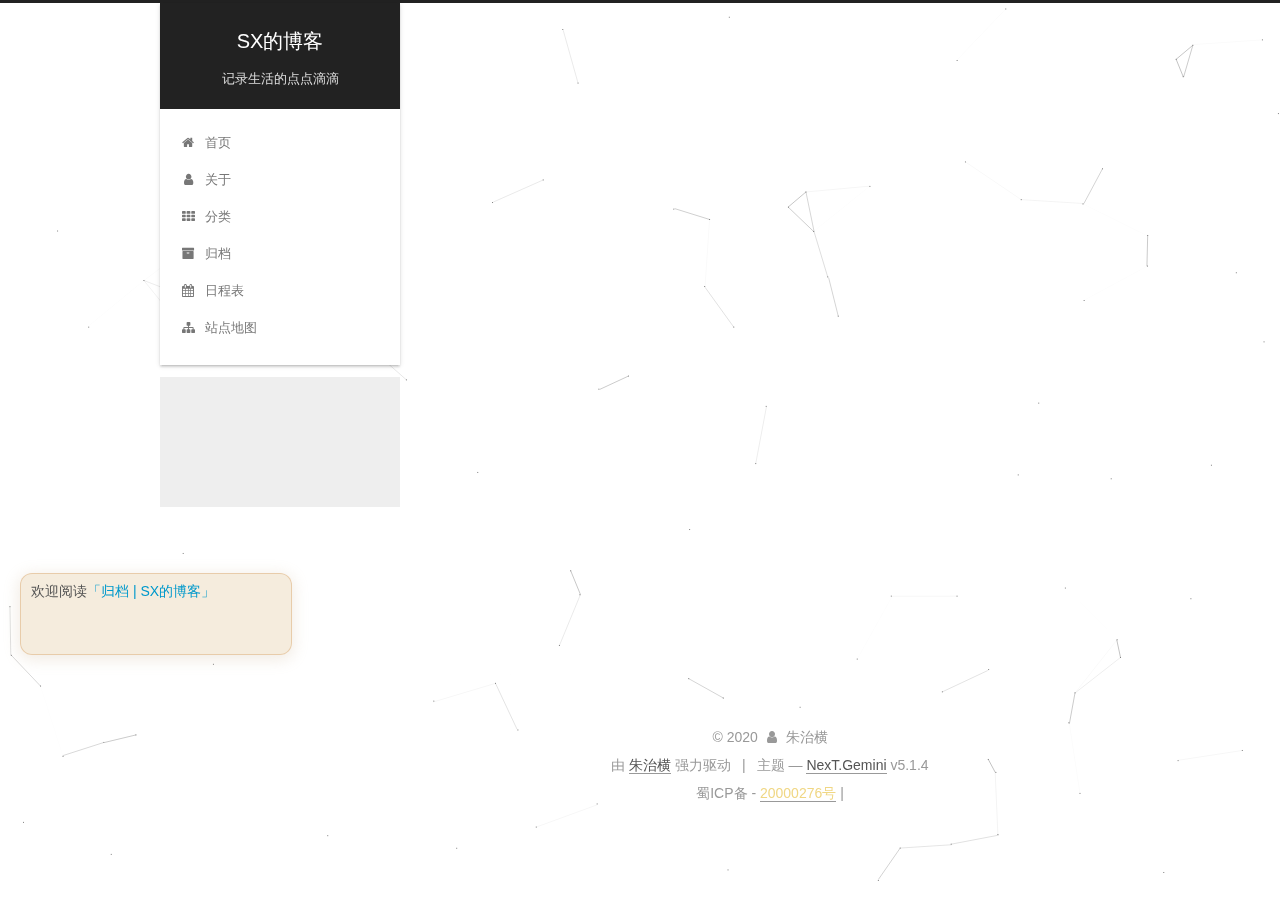
==== commit 7dde9792: "Site updated: 2020-01-15 08:58:35" ====
--- a/archives/index.html
+++ b/archives/index.html
@@ -5,7 +5,7 @@
   
 
 
-<html class="theme-next gemini use-motion" lang="en">
+<html class="theme-next gemini use-motion" lang="zh-Hans">
 <head>
   <meta charset="UTF-8"/>
 <meta http-equiv="X-UA-Compatible" content="IE=edge" />
@@ -14,6 +14,13 @@
 
 
 
+  
+  
+    
+    
+  <script src="/lib/pace/pace.min.js?v=1.0.2"></script>
+  <link href="/lib/pace/pace-theme-fill-left.min.css?v=1.0.2" rel="stylesheet">
+
 
 
 
@@ -83,7 +90,6 @@
 <meta property="og:title" content="SX的博客">
 <meta property="og:url" content="http://sxkirito.com/archives/index.html">
 <meta property="og:site_name" content="SX的博客">
-<meta property="og:locale" content="en_US">
 <meta property="article:author" content="朱治横">
 <meta name="twitter:card" content="summary">
 
@@ -101,7 +107,7 @@
     motion: {"enable":true,"async":false,"transition":{"post_block":"fadeIn","post_header":"slideDownIn","post_body":"slideDownIn","coll_header":"slideLeftIn","sidebar":"slideUpIn"}},
     duoshuo: {
       userId: '0',
-      author: 'Author'
+      author: '博主'
     },
     algolia: {
       applicationID: '',
@@ -121,7 +127,7 @@
 
 
 
-  <title>Archive | SX的博客</title>
+  <title>归档 | SX的博客</title>
   
 
 
@@ -134,7 +140,7 @@
   <script src="/live2d-widget/autoload.js"></script>
 <meta name="generator" content="Hexo 4.2.0"></head>
 
-<body itemscope itemtype="http://schema.org/WebPage" lang="en">
+<body itemscope itemtype="http://schema.org/WebPage" lang="zh-Hans">
 
   
   
@@ -157,7 +163,7 @@
       </a>
     </div>
       
-        <p class="site-subtitle">记录生活的点点滴滴</p>
+        <h1 class="site-subtitle" itemprop="description">记录生活的点点滴滴</h1>
       
   </div>
 
@@ -182,17 +188,57 @@
             
               <i class="menu-item-icon fa fa-fw fa-home"></i> <br />
             
-            Home
+            首页
           </a>
         </li>
       
         
+        <li class="menu-item menu-item-about">
+          <a href="/about/%20" rel="section">
+            
+              <i class="menu-item-icon fa fa-fw fa-user"></i> <br />
+            
+            关于
+          </a>
+        </li>
+      
+        
+        <li class="menu-item menu-item-categories">
+          <a href="/categories/%20" rel="section">
+            
+              <i class="menu-item-icon fa fa-fw fa-th"></i> <br />
+            
+            分类
+          </a>
+        </li>
+      
+        
         <li class="menu-item menu-item-archives">
           <a href="/archives/%20" rel="section">
             
               <i class="menu-item-icon fa fa-fw fa-archive"></i> <br />
             
-            Archives
+            归档
+          </a>
+        </li>
+      
+        
+        <li class="menu-item menu-item-schedule">
+          <a href="/schedule/%20" rel="section">
+            
+              <i class="menu-item-icon fa fa-fw fa-calendar"></i> <br />
+            
+            日程表
+          </a>
+        </li>
+      
+        
+        <li class="menu-item menu-item-sitemap">
+          <a href="/sitemap.xml%20" rel="section">
+            
+              <i class="menu-item-icon fa fa-fw fa-sitemap"></i> <br />
+            
+            站点地图
           </a>
         </li>
       
@@ -228,7 +274,7 @@
         
           
         
-        Um..! 1 post. Keep on posting.
+        嗯..! 目前共计 1 篇日志。 继续努力。
       </span>
 
       
@@ -240,7 +286,7 @@
         
           
           <div class="collection-title">
-            <h1 class="archive-year" id="archive-year-2020">2020</h1>
+            <h2 class="archive-year" id="archive-year-2020">2020</h2>
           </div>
         
         
@@ -250,7 +296,7 @@
   <article class="post post-type-normal" itemscope itemtype="http://schema.org/Article">
     <header class="post-header">
 
-      <h2 class="post-title">
+      <h3 class="post-title">
         
             <a class="post-title-link" href="/2020/01/12/hello-world/" itemprop="url">
               
@@ -258,7 +304,7 @@
               
             </a>
         
-      </h2>
+      </h3>
 
       <div class="post-meta">
         <time class="post-time" itemprop="dateCreated"
@@ -327,7 +373,7 @@
                 <a href="/archives/%20%7C%7C%20archive">
               
                   <span class="site-state-item-count">1</span>
-                  <span class="site-state-item-name">posts</span>
+                  <span class="site-state-item-name">日志</span>
                 </a>
               </div>
             
@@ -377,7 +423,7 @@
 </div>
 
 
-  <div class="powered-by">Powered by <a class="theme-link" target="_blank" href="https://hexo.io">朱治横</a></div>
+  <div class="powered-by">由 <a class="theme-link" target="_blank" href="https://hexo.io">朱治横</a> 强力驱动</div>
 
 
 
@@ -385,7 +431,8 @@
 
 
 
-  <div class="theme-info">Theme &mdash; <a class="theme-link" target="_blank" href="https://github.com/iissnan/hexo-theme-next">NexT.Gemini</a> v5.1.4</div>
+
+  <div class="theme-info">主题 &mdash; <a class="theme-link" target="_blank" href="https://github.com/iissnan/hexo-theme-next">NexT.Gemini</a> v5.1.4</div>
 
 
 <div class="BbeiAn-info">
@@ -396,6 +443,14 @@
 
 
         
+<div class="busuanzi-count">
+  <script async src="https://dn-lbstatics.qbox.me/busuanzi/2.3/busuanzi.pure.mini.js"></script>
+
+  
+
+  
+</div>
+
 
 
 
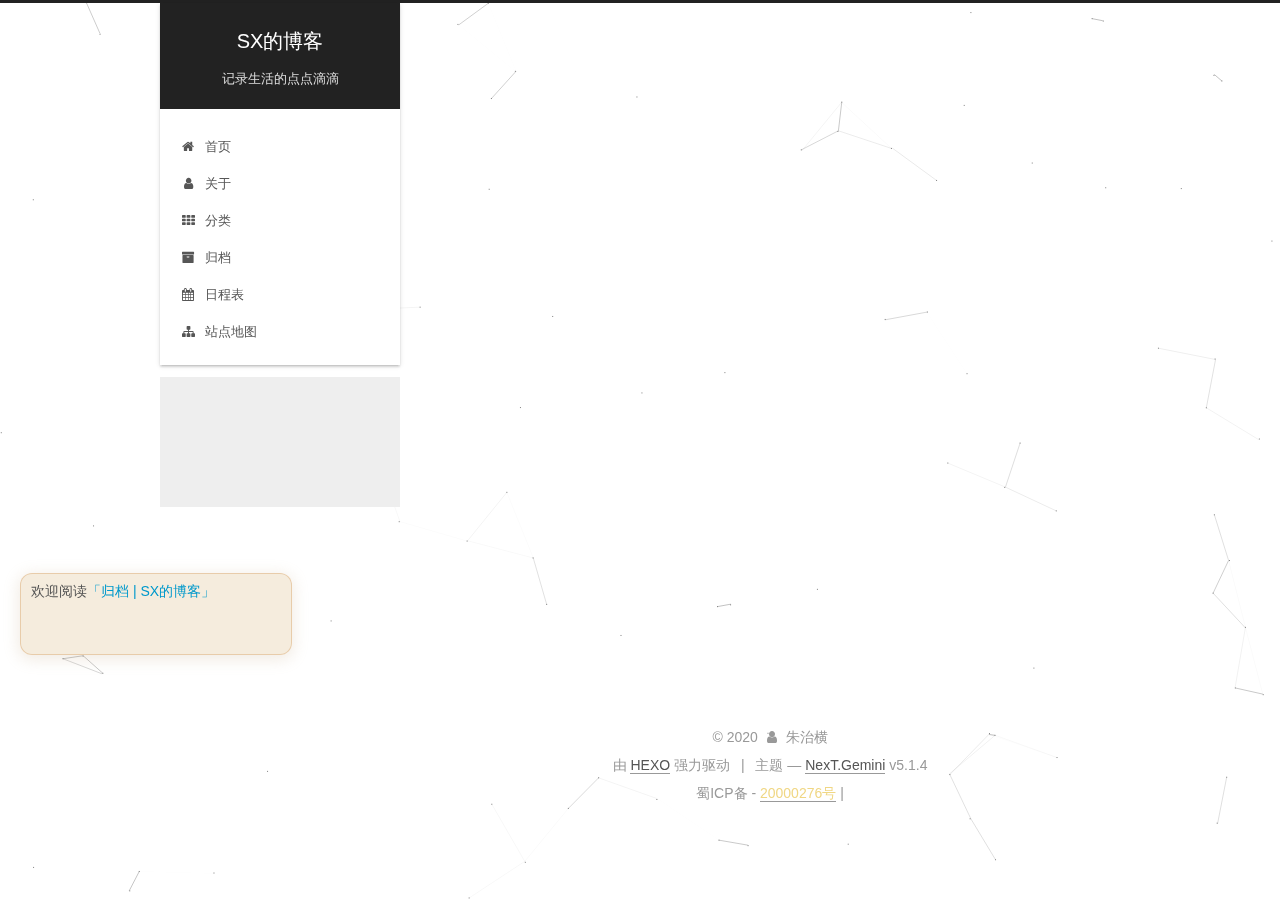
==== commit bf1445b0: "Site updated: 2020-01-15 09:08:19" ====
--- a/archives/index.html
+++ b/archives/index.html
@@ -423,7 +423,7 @@
 </div>
 
 
-  <div class="powered-by">由 <a class="theme-link" target="_blank" href="https://hexo.io">朱治横</a> 强力驱动</div>
+  <div class="powered-by">由 <a class="theme-link" target="_blank" href="https://hexo.io">HEXO</a> 强力驱动</div>
 
 
 
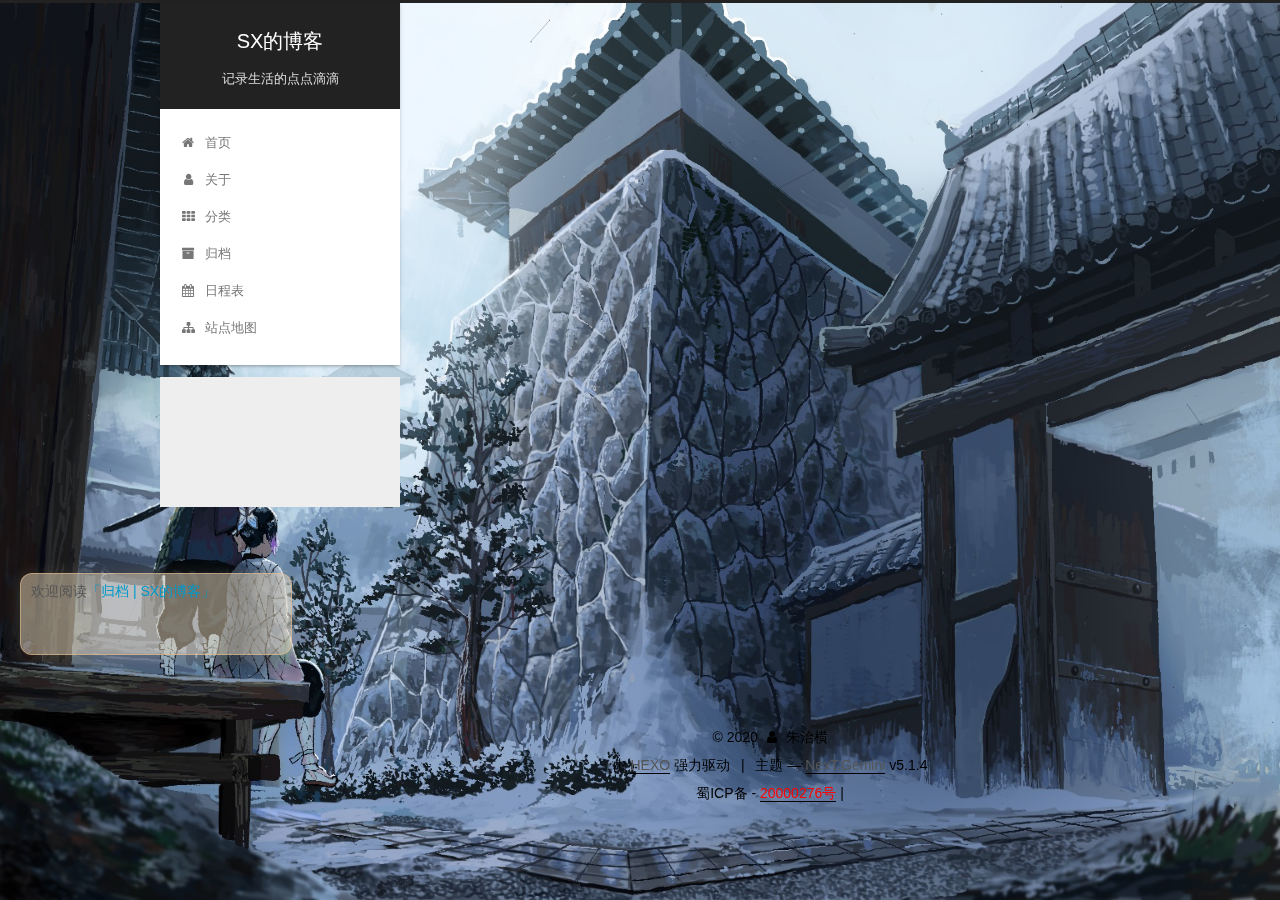
==== commit 4007a8ca: "Site updated: 2020-01-15 15:31:27" ====
--- a/archives/index.html
+++ b/archives/index.html
@@ -13,13 +13,21 @@
 <meta name="theme-color" content="#222">
 
 
+  <script>
+  (function(i,s,o,g,r,a,m){i["DaoVoiceObject"]=r;i[r]=i[r]||function(){(i[r].q=i[r].q||[]).push(arguments)},i[r].l=1*new Date();a=s.createElement(o),m=s.getElementsByTagName(o)[0];a.async=1;a.src=g;a.charset="utf-8";m.parentNode.insertBefore(a,m)})(window,document,"script",('https:' == document.location.protocol ? 'https:' : 'http:') + "//widget.daovoice.io/widget/0f81ff2f.js","daovoice")
+  daovoice('init', {
+      app_id: "108b3e1c"
+    });
+  daovoice('update');
+  </script>
+
 
   
   
     
     
   <script src="/lib/pace/pace.min.js?v=1.0.2"></script>
-  <link href="/lib/pace/pace-theme-fill-left.min.css?v=1.0.2" rel="stylesheet">
+  <link href="/lib/pace/pace-theme-flash.min.css?v=1.0.2" rel="stylesheet">
 
 
 
@@ -110,9 +118,9 @@
       author: '博主'
     },
     algolia: {
-      applicationID: '',
-      apiKey: '',
-      indexName: '',
+      applicationID: 'FKNETDYM2P',
+      apiKey: '56a28ef8aed89808847d2a3e04601bc7',
+      indexName: 'blog',
       hits: {"per_page":10},
       labels: {"input_placeholder":"Search for Posts","hits_empty":"We didn't find any results for the search: ${query}","hits_stats":"${hits} results found in ${time} ms"}
     }
@@ -137,10 +145,14 @@
 
 
 
+ 
   <script src="/live2d-widget/autoload.js"></script>
+ 
+  
 <meta name="generator" content="Hexo 4.2.0"></head>
 
 <body itemscope itemtype="http://schema.org/WebPage" lang="zh-Hans">
+
 
   
   
@@ -274,7 +286,7 @@
         
           
         
-        嗯..! 目前共计 1 篇日志。 继续努力。
+        嗯..! 目前共计 3 篇日志。 继续努力。
       </span>
 
       
@@ -298,9 +310,9 @@
 
       <h3 class="post-title">
         
-            <a class="post-title-link" href="/2020/01/12/hello-world/" itemprop="url">
+            <a class="post-title-link" href="/2020/01/15/%E7%AC%AC%E4%B8%89%E7%AF%87%E6%96%87%E7%AB%A0/" itemprop="url">
               
-                <span itemprop="name">Hello World</span>
+                <span itemprop="name">推荐电影(大鱼海棠)</span>
               
             </a>
         
@@ -308,9 +320,83 @@
 
       <div class="post-meta">
         <time class="post-time" itemprop="dateCreated"
-              datetime="2020-01-12T14:03:47+08:00"
-              content="2020-01-12" >
-          01-12
+              datetime="2020-01-15T14:03:00+08:00"
+              content="2020-01-15" >
+          01-15
+        </time>
+      </div>
+
+    </header>
+  </article>
+
+
+
+      
+
+        
+        
+        
+
+        
+        
+
+        
+
+  <article class="post post-type-normal" itemscope itemtype="http://schema.org/Article">
+    <header class="post-header">
+
+      <h3 class="post-title">
+        
+            <a class="post-title-link" href="/2020/01/15/%E8%BF%99%E6%98%AF%E7%AC%AC%E4%BA%8C%E7%AF%87%E6%96%87%E7%AB%A0/" itemprop="url">
+              
+                <span itemprop="name">这是第二篇文章</span>
+              
+            </a>
+        
+      </h3>
+
+      <div class="post-meta">
+        <time class="post-time" itemprop="dateCreated"
+              datetime="2020-01-15T13:14:16+08:00"
+              content="2020-01-15" >
+          01-15
+        </time>
+      </div>
+
+    </header>
+  </article>
+
+
+
+      
+
+        
+        
+        
+
+        
+        
+
+        
+
+  <article class="post post-type-normal" itemscope itemtype="http://schema.org/Article">
+    <header class="post-header">
+
+      <h3 class="post-title">
+        
+            <a class="post-title-link" href="/2020/01/15/%E8%BF%99%E6%98%AF%E7%AC%AC%E4%B8%80%E7%AF%87%E6%96%87%E7%AB%A0/" itemprop="url">
+              
+                <span itemprop="name">这是第一篇文章</span>
+              
+            </a>
+        
+      </h3>
+
+      <div class="post-meta">
+        <time class="post-time" itemprop="dateCreated"
+              datetime="2020-01-15T13:11:59+08:00"
+              content="2020-01-15" >
+          01-15
         </time>
       </div>
 
@@ -372,7 +458,7 @@
               
                 <a href="/archives/%20%7C%7C%20archive">
               
-                  <span class="site-state-item-count">1</span>
+                  <span class="site-state-item-count">3</span>
                   <span class="site-state-item-name">日志</span>
                 </a>
               </div>
@@ -437,7 +523,7 @@
 
 <div class="BbeiAn-info">
    	蜀ICP备 -
-    <a target="_blank" href="http://www.miitbeian.gov.cn/" style="color:#f0d784"  rel="nofollow">20000276号</a> <!--a标签中增加nofollow属性，避免爬虫出站。-->| 
+    <a target="_blank" href="http://www.beian.miit.gov.cn/" style="color:#f00"  rel="nofollow">20000276号</a> <!--a标签中增加nofollow属性，避免爬虫出站。-->| 
  <!--这里将图标作为了背景，以使得能和后面的文字在同一行-->
 </div>
 
@@ -624,3 +710,5 @@
 
 <script src="/live2dw/lib/L2Dwidget.min.js?094cbace49a39548bed64abff5988b05"></script><script>L2Dwidget.init({"pluginRootPath":"live2dw/","pluginJsPath":"lib/","pluginModelPath":"assets/","tagMode":false,"debug":false,"model":{"jsonPath":"live2d-widget-model-wanko"},"display":{"position":"right","width":150,"height":300},"mobile":{"show":true},"log":false});</script></body>
 </html>
+<!-- 页面点击小红心 -->
+<script type="text/javascript" src="/js/src/clicklove.js"></script>
--- a/css/main.css
+++ b/css/main.css
@@ -280,7 +280,7 @@
   color: #555;
   text-decoration: none;
   outline: none;
-  border-bottom: 1px solid #999;
+  border-bottom: 1px solid #000;
   word-wrap: break-word;
 }
 a:hover {
@@ -386,7 +386,7 @@
 .translation {
   margin-top: -20px;
   font-size: 14px;
-  color: #999;
+  color: #000;
 }
 .scrollbar-measure {
   width: 100px;
@@ -1239,7 +1239,7 @@
   margin: -20px auto 15px;
   text-align: center;
   font-size: 14px;
-  color: #999;
+  color: #000;
   font-weight: bold;
   line-height: 1;
 }
@@ -1497,7 +1497,7 @@
 }
 .posts-expand .post-meta {
   margin: 3px 0 60px 0;
-  color: #999;
+  color: #000;
   font-family: 'Lato', "PingFang SC", "Microsoft YaHei", sans-serif;
   font-size: 12px;
   text-align: center;
@@ -1508,7 +1508,7 @@
   padding: 3px;
 }
 .posts-expand .post-meta .post-category-list-link {
-  color: #999;
+  color: #000;
 }
 .posts-expand .post-meta .post-description {
   font-size: 14px;
@@ -1671,7 +1671,7 @@
   -webkit-transform: translateZ(0);
 }
 .sidebar a {
-  color: #999;
+  color: #000;
   border-bottom-color: #555;
 }
 .sidebar a:hover {
@@ -1690,7 +1690,7 @@
 .sidebar-inner {
   position: relative;
   padding: 20px 10px;
-  color: #999;
+  color: #000;
   text-align: center;
 }
 .site-overview-wrap {
@@ -1753,7 +1753,7 @@
   margin-top: 0;
   text-align: center;
   font-size: 13px;
-  color: #999;
+  color: #000;
 }
 .site-state {
   overflow: hidden;
@@ -1781,7 +1781,7 @@
 }
 .site-state-item-name {
   font-size: 13px;
-  color: #999;
+  color: #000;
 }
 .feed-link {
   margin-top: 20px;
@@ -1823,7 +1823,7 @@
   width: 4px;
   height: 4px;
   border-radius: 50%;
-  background: #8baf1a;
+  background: #ffa324;
 }
 .links-of-blogroll {
   font-size: 13px;
@@ -1945,7 +1945,7 @@
 }
 .footer {
   font-size: 14px;
-  color: #999;
+  color: #000;
 }
 .footer img {
   border: none;
@@ -2356,13 +2356,6 @@
 .page-pv .busuanzi-value {
   margin: 0 5px;
 }
-.site-uv {
-  margin-right: 10px;
-}
-.site-uv::after {
-  content: "|";
-  padding-left: 10px;
-}
 .page-archive .archive-page-counter {
   position: relative;
   top: 3px;
@@ -3054,10 +3047,11 @@
 }
 .post-body h3 {
   font-size: 1.3em;
-  border-bottom: 1px dotted #eee;
+  border-bottom: 1px solid #eee;
 }
 .post-body h4 {
   font-size: 1.2em;
+  border-bottom: 1px dotted #eee;
 }
 .post-body h5 {
   font-size: 1.07em;
@@ -3122,8 +3116,9 @@
   }
 }
 body {
-  background: url("https://source.unsplash.com/random/1600x900");
+  background: url("../../images/wallhaven-ymwj9d.jpg");
   background-repeat: no-repeat;
   background-attachment: fixed;
   background-position: 50% 50%;
-}
+  background-size: 100% 100%;
+}
